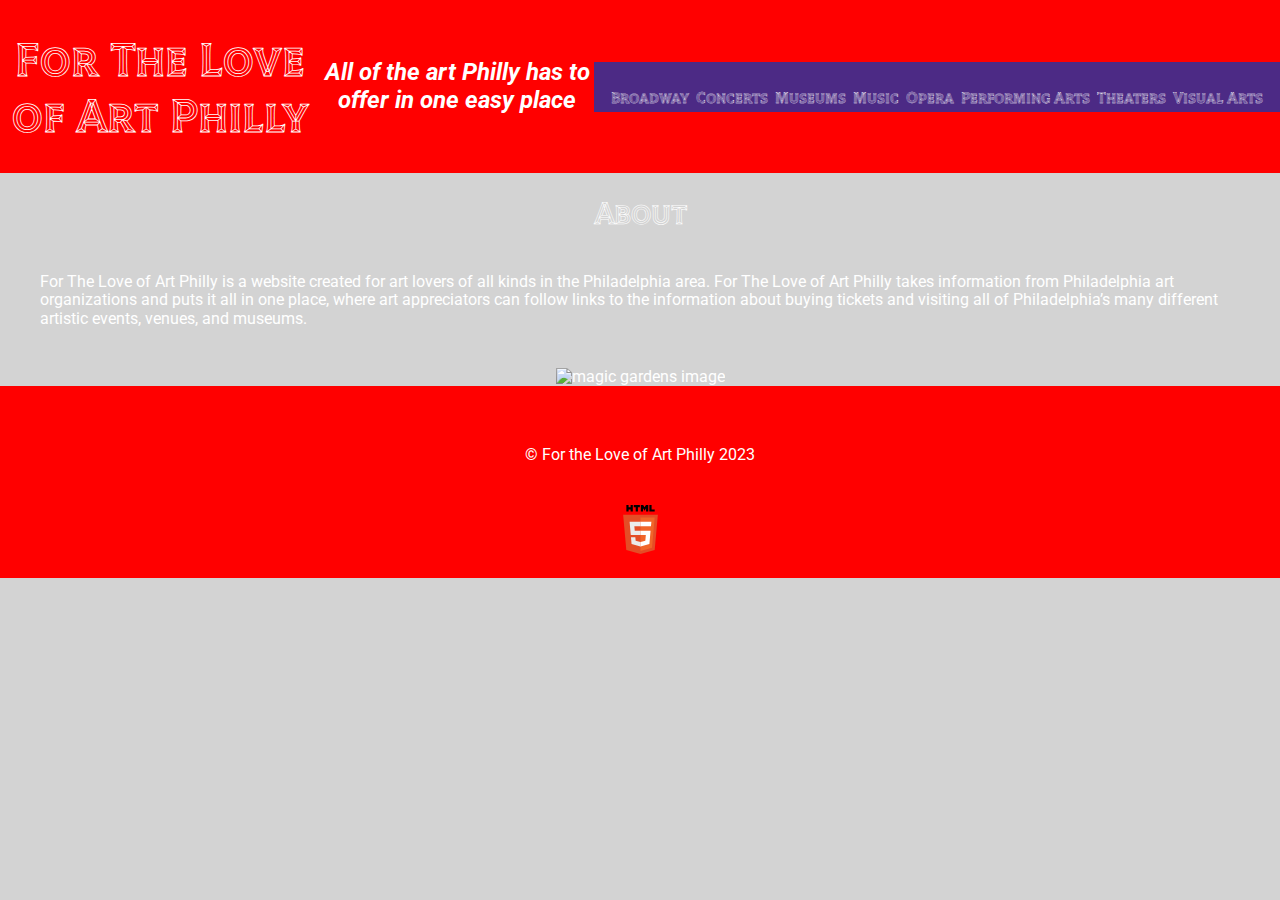
==== index.html @ c14fcc04 "changes" ====
<!DOCTYPE html>
<html lang="en">
<head>
    <meta charset="UTF-8">
    <meta name="viewport" content="width=device-width, initial-scale=1.0">
    <meta http-equiv="X-UA-Compatible" content="ie=edge">
    <link rel="preconnect" href="https://fonts.googleapis.com">
    <link rel="preconnect" href="https://fonts.gstatic.com" crossorigin>
    <link href="https://fonts.googleapis.com/css2?family=Roboto:wght@300;400&family=Tilt+Prism&display=swap" rel="stylesheet">
    <link rel="stylesheet" href="css/styles.css">
    <title>For The Love Of Art Philly</title>
</head>
<body>
    <header id="homepage-header">
        <h1><a href="index.html" id="homepage-title">For The Love of Art Philly</a></h1>
        <h2 id="subtitlehomepage">
            All of the art Philly has to offer in one easy place  
            </h2>
    
    <section id="navigation-homepage">
        <section class="burger-menu">
        <nav>
            <ul class="menu">
                <li><a href="broadway.html"class="homepagelink">Broadway </a></li>
                <li><a href="concerts.html"class="homepagelink">Concerts</a></li>
                <li><a href="museum.html"class="homepagelink">Museums </a></li>
                <li><a href="music.html"class="homepagelink">Music</a></li>
                <li><a href="opera.html"class="homepagelink">Opera</a></li>
                <li><a href="performingarts.html" class="homepagelink">Performing Arts</a></li>
                <li><a href="theaters.html"class="homepagelink">Theaters</a></li>
                <li><a href="visualarts.html" class="homepagelink">Visual Arts</a></li>
            </ul>
        </nav>
        </section>
        </section>
    </header>

 <main id="homepage">
<h1 id="page-title">
    About
</h1>
<p>
    For The Love of Art Philly is a website created for art lovers of all kinds in the Philadelphia area. For The Love of Art Philly takes information from Philadelphia art organizations and puts it all in one place, where art appreciators can follow links to the information about buying tickets and visiting all of Philadelphia’s many different artistic events, venues, and museums.  
</p>

<div class="homeimage"><img src="img/home-magicgardens.jpg" alt="magic gardens image"></div>

 </main>


 <footer>
    <p>&#169; For the Love of Art Philly 2023</p>
    
    <section>
        <a href="https://validator.w3.org/nu/?doc=https%3A%2F%2Fmain--wd-group-project.netlify.app%2Findex" target="_blank">
        <img src="img/html-logo.svg" alt="Valid HTML 5">
        </a>
        </section>
    </footer>
            


    <script src="js/scripts-dist.js"></script>

</body>

</html>
---- css/styles.css ----
/* =============
    Mixins
============= */
/* ---------------- Font Sizing ---------------- */
html {
  font-size: 100%;
}

/* ---------------- Media Queries ---------------- */
/* =============
    Variables
============= */
:root {
  --black: #000000;
  --white: #ffffff;
}

/*! normalize.css v8.0.1 | MIT License | github.com/necolas/normalize.css */
/* Document
   ========================================================================== */
/**
 * 1. Correct the line height in all browsers.
 * 2. Prevent adjustments of font size after orientation changes in iOS.
 */
html {
  line-height: 1.15; /* 1 */
  -webkit-text-size-adjust: 100%; /* 2 */
}

/* Sections
   ========================================================================== */
/**
 * Remove the margin in all browsers.
 */
body {
  margin: 0;
}

/**
 * Render the `main` element consistently in IE.
 */
main {
  display: block;
}

/**
 * Correct the font size and margin on `h1` elements within `section` and
 * `article` contexts in Chrome, Firefox, and Safari.
 */
h1 {
  font-size: 2em;
  margin: 0.67em 0;
}

/* Grouping content
   ========================================================================== */
/**
 * 1. Add the correct box sizing in Firefox.
 * 2. Show the overflow in Edge and IE.
 */
hr {
  -webkit-box-sizing: content-box;
          box-sizing: content-box; /* 1 */
  height: 0; /* 1 */
  overflow: visible; /* 2 */
}

/**
 * 1. Correct the inheritance and scaling of font size in all browsers.
 * 2. Correct the odd `em` font sizing in all browsers.
 */
pre {
  font-family: monospace, monospace; /* 1 */
  font-size: 1em; /* 2 */
}

/* Text-level semantics
   ========================================================================== */
/**
 * Remove the gray background on active links in IE 10.
 */
a {
  background-color: transparent;
}

/**
 * 1. Remove the bottom border in Chrome 57-
 * 2. Add the correct text decoration in Chrome, Edge, IE, Opera, and Safari.
 */
abbr[title] {
  border-bottom: none; /* 1 */
  text-decoration: underline; /* 2 */
  -webkit-text-decoration: underline dotted;
          text-decoration: underline dotted; /* 2 */
}

/**
 * Add the correct font weight in Chrome, Edge, and Safari.
 */
b,
strong {
  font-weight: bolder;
}

/**
 * 1. Correct the inheritance and scaling of font size in all browsers.
 * 2. Correct the odd `em` font sizing in all browsers.
 */
code,
kbd,
samp {
  font-family: monospace, monospace; /* 1 */
  font-size: 1em; /* 2 */
}

/**
 * Add the correct font size in all browsers.
 */
small {
  font-size: 80%;
}

/**
 * Prevent `sub` and `sup` elements from affecting the line height in
 * all browsers.
 */
sub,
sup {
  font-size: 75%;
  line-height: 0;
  position: relative;
  vertical-align: baseline;
}

sub {
  bottom: -0.25em;
}

sup {
  top: -0.5em;
}

/* Embedded content
   ========================================================================== */
/**
 * Remove the border on images inside links in IE 10.
 */
img {
  border-style: none;
}

/* Forms
   ========================================================================== */
/**
 * 1. Change the font styles in all browsers.
 * 2. Remove the margin in Firefox and Safari.
 */
button,
input,
optgroup,
select,
textarea {
  font-family: inherit; /* 1 */
  font-size: 100%; /* 1 */
  line-height: 1.15; /* 1 */
  margin: 0; /* 2 */
}

/**
 * Show the overflow in IE.
 * 1. Show the overflow in Edge.
 */
button,
input { /* 1 */
  overflow: visible;
}

/**
 * Remove the inheritance of text transform in Edge, Firefox, and IE.
 * 1. Remove the inheritance of text transform in Firefox.
 */
button,
select { /* 1 */
  text-transform: none;
}

/**
 * Correct the inability to style clickable types in iOS and Safari.
 */
button,
[type=button],
[type=reset],
[type=submit] {
  -webkit-appearance: button;
}

/**
 * Remove the inner border and padding in Firefox.
 */
button::-moz-focus-inner,
[type=button]::-moz-focus-inner,
[type=reset]::-moz-focus-inner,
[type=submit]::-moz-focus-inner {
  border-style: none;
  padding: 0;
}

/**
 * Restore the focus styles unset by the previous rule.
 */
button:-moz-focusring,
[type=button]:-moz-focusring,
[type=reset]:-moz-focusring,
[type=submit]:-moz-focusring {
  outline: 1px dotted ButtonText;
}

/**
 * Correct the padding in Firefox.
 */
fieldset {
  padding: 0.35em 0.75em 0.625em;
}

/**
 * 1. Correct the text wrapping in Edge and IE.
 * 2. Correct the color inheritance from `fieldset` elements in IE.
 * 3. Remove the padding so developers are not caught out when they zero out
 *    `fieldset` elements in all browsers.
 */
legend {
  -webkit-box-sizing: border-box;
          box-sizing: border-box; /* 1 */
  color: inherit; /* 2 */
  display: table; /* 1 */
  max-width: 100%; /* 1 */
  padding: 0; /* 3 */
  white-space: normal; /* 1 */
}

/**
 * Add the correct vertical alignment in Chrome, Firefox, and Opera.
 */
progress {
  vertical-align: baseline;
}

/**
 * Remove the default vertical scrollbar in IE 10+.
 */
textarea {
  overflow: auto;
}

/**
 * 1. Add the correct box sizing in IE 10.
 * 2. Remove the padding in IE 10.
 */
[type=checkbox],
[type=radio] {
  -webkit-box-sizing: border-box;
          box-sizing: border-box; /* 1 */
  padding: 0; /* 2 */
}

/**
 * Correct the cursor style of increment and decrement buttons in Chrome.
 */
[type=number]::-webkit-inner-spin-button,
[type=number]::-webkit-outer-spin-button {
  height: auto;
}

/**
 * 1. Correct the odd appearance in Chrome and Safari.
 * 2. Correct the outline style in Safari.
 */
[type=search] {
  -webkit-appearance: textfield; /* 1 */
  outline-offset: -2px; /* 2 */
}

/**
 * Remove the inner padding in Chrome and Safari on macOS.
 */
[type=search]::-webkit-search-decoration {
  -webkit-appearance: none;
}

/**
 * 1. Correct the inability to style clickable types in iOS and Safari.
 * 2. Change font properties to `inherit` in Safari.
 */
::-webkit-file-upload-button {
  -webkit-appearance: button; /* 1 */
  font: inherit; /* 2 */
}

/* Interactive
   ========================================================================== */
/*
 * Add the correct display in Edge, IE 10+, and Firefox.
 */
details {
  display: block;
}

/*
 * Add the correct display in all browsers.
 */
summary {
  display: list-item;
}

/* Misc
   ========================================================================== */
/**
 * Add the correct display in IE 10+.
 */
template {
  display: none;
}

/**
 * Add the correct display in IE 10.
 */
[hidden] {
  display: none;
}

/* =============
    Base
============= */
/* =============
    Typography
============= */
/* =============
    Buttons
============= */
/* =============
    Forms
============= */
[type=text], [type=password], [type=date], [type=datetime], [type=datetime-local], [type=month], [type=week], [type=email], [type=number], [type=search], [type=tel], [type=time], [type=url], [type=color], textarea {
  -webkit-box-shadow: none;
          box-shadow: none;
}

[type=text]:focus, [type=password]:focus, [type=date]:focus, [type=datetime]:focus, [type=datetime-local]:focus, [type=month]:focus, [type=week]:focus, [type=email]:focus, [type=number]:focus, [type=search]:focus, [type=tel]:focus, [type=time]:focus, [type=url]:focus, [type=color]:focus, textarea:focus {
  -webkit-box-shadow: none;
          box-shadow: none;
}

input[type=text],
input[type=email],
input[type=password],
textarea {
  -webkit-appearance: none;
}

/* =============
    Navigation
============= */
#navigation-homepage {
  background-color: #4c2a85;
  -webkit-box-pack: center;
      -ms-flex-pack: center;
          justify-content: center;
  -webkit-box-align: center;
      -ms-flex-align: center;
          align-items: center;
  height: 50px;
  font-family: "Tilt Prism", cursive;
  color: white;
  text-decoration: none;
  display: none;
}
@media (min-width: 1024px) {
  #navigation-homepage {
    display: block;
    width: 100%;
  }
}
@media (min-width: 1024px) {
  #navigation-homepage ul {
    display: -webkit-box;
    display: -ms-flexbox;
    display: flex;
    -webkit-box-pack: space-evenly;
        -ms-flex-pack: space-evenly;
            justify-content: space-evenly;
    -webkit-box-align: center;
        -ms-flex-align: center;
            align-items: center;
    width: 100%;
    padding: 10px;
    list-style: none;
  }
}

/* =============
    Header
============= */
/* =============
    Footer
============= */
body {
  background-image: url("img/philly-night.jpg");
  background-size: cover;
  background-repeat: no-repeat;
}

header {
  vertical-align: middle;
  display: -webkit-box;
  display: -ms-flexbox;
  display: flex;
}

#navigation-homepage {
  background-color: #4c2a85;
  -webkit-box-pack: center;
      -ms-flex-pack: center;
          justify-content: center;
  -webkit-box-align: center;
      -ms-flex-align: center;
          align-items: center;
  height: 50px;
  font-family: "Tilt Prism", cursive;
  color: white;
  text-decoration: none;
  display: none;
}
@media (min-width: 1024px) {
  #navigation-homepage {
    display: block;
    width: 100%;
  }
}
@media (min-width: 1024px) {
  #navigation-homepage ul {
    display: -webkit-box;
    display: -ms-flexbox;
    display: flex;
    -webkit-box-pack: space-evenly;
        -ms-flex-pack: space-evenly;
            justify-content: space-evenly;
    -webkit-box-align: center;
        -ms-flex-align: center;
            align-items: center;
    width: 100%;
    padding: 10px;
    list-style: none;
  }
}

#homepage-header {
  background-color: red;
  text-align: center;
}
#homepage-header #homepage-title {
  font-size: 48px;
  font-family: "Tilt Prism", cursive;
  color: white;
  text-decoration: none;
  clear: none;
}
#homepage-header #subtitlehomepage {
  font-family: "Roboto", sans-serif;
  font-style: italic;
  color: white;
}

.homepagelink:link, a.homepagelink:visited {
  color: white;
  text-decoration: none;
}

.homepagelink:hover, a.homepagelink:active {
  color: lightgray;
}

footer {
  background-color: red;
  text-align: center;
  padding: 20px;
}

.homeimage-grid {
  display: -ms-grid;
  display: grid;
  -ms-grid-columns: 1fr 10px 1fr 10px 1fr;
  grid-template-columns: repeat(3, 1fr);
  grid-gap: 10px;
  max-width: 800px;
  margin: 0 auto;
}

.homeimage {
  display: -webkit-box;
  display: -ms-flexbox;
  display: flex;
  -webkit-box-pack: center;
      -ms-flex-pack: center;
          justify-content: center;
  -webkit-box-align: center;
      -ms-flex-align: center;
          align-items: center;
}

.homeimage img {
  max-width: 100%;
  height: auto;
}

p {
  padding: 20px;
  margin: 20px;
}

#navigation-homepage {
  background-color: #4c2a85;
  -webkit-box-pack: center;
      -ms-flex-pack: center;
          justify-content: center;
  -webkit-box-align: center;
      -ms-flex-align: center;
          align-items: center;
  height: 50px;
  font-family: "Tilt Prism", cursive;
  color: white;
  text-decoration: none;
  display: none;
}
@media (min-width: 1024px) {
  #navigation-homepage {
    display: block;
    width: 100%;
  }
}
@media (min-width: 1024px) {
  #navigation-homepage ul {
    display: -webkit-box;
    display: -ms-flexbox;
    display: flex;
    -webkit-box-pack: space-evenly;
        -ms-flex-pack: space-evenly;
            justify-content: space-evenly;
    -webkit-box-align: center;
        -ms-flex-align: center;
            align-items: center;
    width: 100%;
    padding: 10px;
  }
}

#performingarts-header {
  background-color: red;
  text-align: center;
}
#performingarts-header #performingarts-title {
  font-size: 48px;
  font-family: "Tilt Prism", cursive;
  color: white;
  text-decoration: none;
}
#performingarts-header #subtitleperformingarts {
  font-family: "Roboto", sans-serif;
  font-style: italic;
  color: white;
}

.performingartslink:link, a.performingartslink:visited {
  color: white;
  text-decoration: none;
}

.performingartslink:hover, a.performingartslink:active {
  color: lightgray;
}

.performingarts-box {
  display: -webkit-box;
  display: -ms-flexbox;
  display: flex;
  -webkit-box-orient: vertical;
  -webkit-box-direction: normal;
      -ms-flex-direction: column;
          flex-direction: column;
  -webkit-box-align: center;
      -ms-flex-align: center;
          align-items: center;
  background-color: #006269;
  margin: 20px;
  padding: 20px;
  text-align: center;
}

.performingarts-box img {
  max-width: 100%;
  height: auto;
}

.performingarts-box h3 {
  font-family: "Tilt Prism", cursive;
  color: black;
  text-decoration: none;
  font-size: 28px;
}

h4 {
  font-family: "Tilt Prism", cursive;
  color: black;
  text-decoration: none;
  font-size: 24px;
  text-align: center;
}

h5 {
  font-family: "Tilt Prism", cursive;
  color: black;
  text-decoration: none;
  font-size: 22px;
  text-align: center;
}

.buttonpa {
  display: inline-block;
  padding: 10px 20px;
  background-color: #00888C;
  color: black;
  text-decoration: none;
  border: none;
  border-radius: 5px;
  -webkit-transition: background-color 0.5s;
  transition: background-color 0.5s;
}

footer {
  background-color: red;
  text-align: center;
  padding: 20px;
}

#navigation-homepage {
  background-color: #4c2a85;
  -webkit-box-pack: center;
      -ms-flex-pack: center;
          justify-content: center;
  -webkit-box-align: center;
      -ms-flex-align: center;
          align-items: center;
  height: 50px;
  font-family: "Tilt Prism", cursive;
  color: white;
  text-decoration: none;
  display: none;
}
@media (min-width: 1024px) {
  #navigation-homepage {
    display: block;
    width: 100%;
  }
}
@media (min-width: 1024px) {
  #navigation-homepage ul {
    display: -webkit-box;
    display: -ms-flexbox;
    display: flex;
    -webkit-box-pack: space-evenly;
        -ms-flex-pack: space-evenly;
            justify-content: space-evenly;
    -webkit-box-align: center;
        -ms-flex-align: center;
            align-items: center;
    width: 100%;
    padding: 10px;
  }
}

#visual-artsheader {
  background-color: red;
  text-align: center;
}
#visual-artsheader #titlevisualarts {
  font-size: 48px;
  font-family: "Tilt Prism", cursive;
  color: white;
  text-decoration: none;
}
#visual-artsheader #subtitlevisualarts {
  font-family: "Roboto", sans-serif;
  font-style: italic;
  color: white;
}

.visualartslink:link, a.visualartslink:visited {
  color: white;
  text-decoration: none;
}

.visualartslink:hover, a.visualartslink:active {
  color: lightgray;
}

.visualarts-box {
  display: -webkit-box;
  display: -ms-flexbox;
  display: flex;
  -webkit-box-orient: vertical;
  -webkit-box-direction: normal;
      -ms-flex-direction: column;
          flex-direction: column;
  -webkit-box-align: center;
      -ms-flex-align: center;
          align-items: center;
  background-color: #008264;
  margin: 20px;
  padding: 20px;
  text-align: center;
}

.visualarts-box img {
  max-width: 100%;
  height: auto;
}

.visualarts-box h3 {
  font-family: "Tilt Prism", cursive;
  color: black;
  text-decoration: none;
  font-size: 24px;
}

.buttonva {
  display: inline-block;
  padding: 10px 20px;
  background-color: #009B77;
  color: black;
  text-decoration: none;
  border: none;
  border-radius: 5px;
  -webkit-transition: background-color 0.5s;
  transition: background-color 0.5s;
}

#picturephillyarts {
  border-radius: 25px;
}

#page-title {
  text-align: center;
}

.page-title {
  text-align: center;
  font-family: "Tilt Prism", cursive;
  color: black;
  text-decoration: none;
  font-size: 24px;
}

footer {
  background-color: red;
  text-align: center;
  padding: 20px;
}

/* Global styles */
body {
  font-family: "Roboto", sans-serif; /* Updated font to Roboto */
  margin: 0;
  padding: 0;
  background-color: lightgray; /* Updated background color to light grey */
}

/* Apply the background color to both header and navbar */
header {
  background-color: #e53b2f;
  padding: 10px 0;
  display: -webkit-box;
  display: -ms-flexbox;
  display: flex;
  -webkit-box-pack: center;
      -ms-flex-pack: center;
          justify-content: center;
  -webkit-box-align: center;
      -ms-flex-align: center;
          align-items: center;
  font-family: "Tilt Prism", sans-serif;
  position: relative; /* Add this for positioning the logo */
}

h1 {
  text-align: center;
  font-family: "Tilt Prism", sans-serif;
}

/* Logo styles */
.logo-left,
.logo-right {
  width: 61px; /* Adjust the width as needed */
  height: auto;
  position: absolute; /* Position the logos */
  top: 50%; /* Adjust the vertical position */
  -webkit-transform: translateY(-50%);
          transform: translateY(-50%);
}

.logo-left {
  left: 20px; /* Adjust the left position */
}

.logo-right {
  right: 20px; /* Adjust the right position */
}

/* Navbar styles */
.navbar {
  background-color: #492d79;
  display: -webkit-box;
  display: -ms-flexbox;
  display: flex;
  -webkit-box-pack: center;
      -ms-flex-pack: center;
          justify-content: center;
  -webkit-box-align: center;
      -ms-flex-align: center;
          align-items: center;
  height: 50px;
  font-family: "Tilt Prism", sans-serif; /* Tilt Prism font for navbar */
}

.navbar a {
  margin: 0 20px;
  color: white;
  text-decoration: none;
}

/* Mobile navigation styles */
.mobile-navbar {
  display: none; /* Initially hide mobile navbar */
}

/* Show mobile navbar and hide burger icon in mobile view */
@media (max-width: 768px) {
  .navbar {
    display: none;
  }
  .mobile-navbar {
    display: block; /* Show mobile navbar */
    background-color: #681813; /* Updated mobile navbar color */
    font-family: "Tilt Prism", sans-serif; /* Tilt Prism font for mobile navbar */
  }
  .mobile-menu {
    display: -webkit-box;
    display: -ms-flexbox;
    display: flex;
    -webkit-box-orient: vertical;
    -webkit-box-direction: normal;
        -ms-flex-direction: column;
            flex-direction: column;
    background-color: #492d79;
  }
}
.mobile-menu a {
  color: white;
  text-decoration: none;
  padding: 10px 20px;
  text-align: center;
  width: 100%;
  -webkit-transition: background-color 0.3s;
  transition: background-color 0.3s;
}

/* Hover effect for mobile menu links */
.mobile-menu a:hover {
  background-color: #4c2a85;
}

/* Page content styles */
.theaters-container {
  display: -ms-grid;
  display: grid;
  grid-template-columns: repeat(auto-fill, minmax(400px, 1fr));
  gap: 20px;
  padding: 20px;
}

/* Footer styles */
.footer {
  background-color: #681813; /* Updated footer color */
  color: white;
  text-align: center;
  padding: 10px 0;
  position: static;
  bottom: 0;
  width: 100%;
  font-family: "Tilt Prism", sans-serif; /* Tilt Prism font for footer */
}

/* Burger icon styles */
.burger-icon {
  cursor: pointer;
  display: -webkit-box;
  display: -ms-flexbox;
  display: flex; /* Display burger icon in desktop view */
  -webkit-box-orient: vertical;
  -webkit-box-direction: normal;
      -ms-flex-direction: column;
          flex-direction: column;
  -webkit-box-pack: justify;
      -ms-flex-pack: justify;
          justify-content: space-between;
  width: 30px;
  height: 20px;
  background-color: transparent;
  border: none;
  padding: 0;
  margin: 0;
}

.bar {
  width: 100%;
  height: 4px;
  background-color: white;
  -webkit-transition: opacity 0.3s, background-color 0.3s, -webkit-transform 0.3s;
  transition: opacity 0.3s, background-color 0.3s, -webkit-transform 0.3s;
  transition: transform 0.3s, opacity 0.3s, background-color 0.3s;
  transition: transform 0.3s, opacity 0.3s, background-color 0.3s, -webkit-transform 0.3s;
}

/* Rotate bars for burger icon animation */
.burger-icon.active .bar:nth-child(1) {
  -webkit-transform: translateY(9px) rotate(45deg);
          transform: translateY(9px) rotate(45deg);
}

.burger-icon.active .bar:nth-child(2) {
  opacity: 0;
}

.burger-icon.active .bar:nth-child(3) {
  -webkit-transform: translateY(-9px) rotate(-45deg);
          transform: translateY(-9px) rotate(-45deg);
}

/* Responsive styles */
@media (max-width: 768px) {
  /* Adjust header height for smaller screens */
  header {
    height: 80px;
  }
  /* Hide desktop navbar in mobile view */
  .navbar {
    display: none;
  }
  /* Show burger icon in mobile view */
  .burger-icon {
    display: block;
  }
  /* Hide mobile menu by default in mobile view */
  .mobile-menu {
    display: none;
  }
}
/* Global styles */
body {
  font-family: "Roboto", sans-serif; /* Updated font to Roboto */
  margin: 0;
  padding: 0;
  background-color: lightgray; /* Updated background color to light grey */
}

/* Apply the background color to both header and navbar */
header {
  background-color: #e53b2f;
  padding: 10px 0;
  display: -webkit-box;
  display: -ms-flexbox;
  display: flex;
  -webkit-box-pack: center;
      -ms-flex-pack: center;
          justify-content: center;
  -webkit-box-align: center;
      -ms-flex-align: center;
          align-items: center;
  font-family: "Tilt Prism", sans-serif;
  position: relative; /* Add this for positioning the logo */
}

/* Logo styles */
.logo-left,
.logo-right {
  width: 61px; /* Adjust the width as needed */
  height: auto;
  position: absolute; /* Position the logos */
  top: 50%; /* Adjust the vertical position */
  -webkit-transform: translateY(-50%);
          transform: translateY(-50%);
}

.logo-left {
  left: 20px; /* Adjust the left position */
}

.logo-right {
  right: 20px; /* Adjust the right position */
}

h1 {
  font-family: "Tilt Prism", sans-serif;
}

/* Navbar styles */
.navbar {
  background-color: #492d79;
  display: -webkit-box;
  display: -ms-flexbox;
  display: flex;
  -webkit-box-pack: center;
      -ms-flex-pack: center;
          justify-content: center;
  -webkit-box-align: center;
      -ms-flex-align: center;
          align-items: center;
  height: 50px;
  font-family: "Tilt Prism", sans-serif; /* Tilt Prism font for navbar */
}

.navbar a {
  margin: 0 20px;
  color: white;
  text-decoration: none;
}

/* Mobile navigation styles */
.mobile-navbar {
  display: none; /* Initially hide mobile navbar */
}

/* Show mobile navbar and hide burger icon in mobile view */
@media (max-width: 768px) {
  .navbar {
    display: none;
  }
  .mobile-navbar {
    display: block; /* Show mobile navbar */
    background-color: #681813; /* Updated mobile navbar color */
    font-family: "Tilt Prism", sans-serif; /* Tilt Prism font for mobile navbar */
  }
  .mobile-menu {
    display: -webkit-box;
    display: -ms-flexbox;
    display: flex;
    -webkit-box-orient: vertical;
    -webkit-box-direction: normal;
        -ms-flex-direction: column;
            flex-direction: column;
    background-color: #492d79;
  }
}
.mobile-menu a {
  color: white;
  text-decoration: none;
  padding: 10px 20px;
  text-align: center;
  width: 100%;
  -webkit-transition: background-color 0.3s;
  transition: background-color 0.3s;
}

/* Hover effect for mobile menu links */
.mobile-menu a:hover {
  background-color: #4c2a85;
}

/* Page content styles */
.opera-container {
  display: -ms-grid;
  display: grid;
  grid-template-columns: repeat(auto-fill, minmax(400px, 1fr));
  gap: 20px;
  padding: 20px;
  /* Apply the background color and font to event cards */
}
.opera-container .event-card {
  border: 1px solid #ccc;
  padding: 20px;
  text-align: center;
  background-color: #ffc72c;
  font-family: "Roboto", sans-serif; /* Updated font to Roboto for event cards */
}
.opera-container .event-card img {
  max-width: 100%;
  height: auto;
  margin-bottom: 10px;
}

/* Footer styles */
.footer {
  background-color: #681813; /* Updated footer color */
  color: white;
  text-align: center;
  padding: 10px 0;
  position: static;
  bottom: 0;
  width: 100%;
  font-family: "Tilt Prism", sans-serif; /* Tilt Prism font for footer */
}

/* Burger icon styles */
.burger-icon {
  cursor: pointer;
  display: -webkit-box;
  display: -ms-flexbox;
  display: flex; /* Display burger icon in desktop view */
  -webkit-box-orient: vertical;
  -webkit-box-direction: normal;
      -ms-flex-direction: column;
          flex-direction: column;
  -webkit-box-pack: justify;
      -ms-flex-pack: justify;
          justify-content: space-between;
  width: 30px;
  height: 20px;
  background-color: transparent;
  border: none;
  padding: 0;
  margin: 0;
}

.bar {
  width: 100%;
  height: 4px;
  background-color: white;
  -webkit-transition: opacity 0.3s, background-color 0.3s, -webkit-transform 0.3s;
  transition: opacity 0.3s, background-color 0.3s, -webkit-transform 0.3s;
  transition: transform 0.3s, opacity 0.3s, background-color 0.3s;
  transition: transform 0.3s, opacity 0.3s, background-color 0.3s, -webkit-transform 0.3s;
}

/* Rotate bars for burger icon animation */
.burger-icon.active .bar:nth-child(1) {
  -webkit-transform: translateY(9px) rotate(45deg);
          transform: translateY(9px) rotate(45deg);
}

.burger-icon.active .bar:nth-child(2) {
  opacity: 0;
}

.burger-icon.active .bar:nth-child(3) {
  -webkit-transform: translateY(-9px) rotate(-45deg);
          transform: translateY(-9px) rotate(-45deg);
}

/* Responsive styles */
@media (max-width: 768px) {
  /* Adjust header height for smaller screens */
  header {
    height: 80px;
  }
  /* Hide desktop navbar in mobile view */
  .navbar {
    display: none;
  }
  /* Show burger icon in mobile view */
  .burger-icon {
    display: block;
  }
  /* Hide mobile menu by default in mobile view */
  .mobile-menu {
    display: none;
  }
}
/* Global styles */
body {
  font-family: "Roboto", sans-serif; /* Updated font to Roboto */
  margin: 0;
  padding: 0;
  background-color: lightgray; /* Updated background color to light grey */
}

/* Apply the background color to both header and navbar */
header {
  background-color: #e53b2f;
  padding: 10px 0;
  display: -webkit-box;
  display: -ms-flexbox;
  display: flex;
  -webkit-box-pack: center;
      -ms-flex-pack: center;
          justify-content: center;
  -webkit-box-align: center;
      -ms-flex-align: center;
          align-items: center;
  font-family: "Tilt Prism", sans-serif;
  position: relative; /* Add this for positioning the logo */
}

h1 {
  text-align: center;
  font-family: "Tilt Prism", sans-serif;
}

/* Logo styles */
.logo-left,
.logo-right {
  width: 61px; /* Adjust the width as needed */
  height: auto;
  position: absolute; /* Position the logos */
  top: 50%; /* Adjust the vertical position */
  -webkit-transform: translateY(-50%);
          transform: translateY(-50%);
}

.logo-left {
  left: 20px; /* Adjust the left position */
}

.logo-right {
  right: 20px; /* Adjust the right position */
}

/* Navbar styles */
.navbar {
  background-color: #492d79;
  display: -webkit-box;
  display: -ms-flexbox;
  display: flex;
  -webkit-box-pack: center;
      -ms-flex-pack: center;
          justify-content: center;
  -webkit-box-align: center;
      -ms-flex-align: center;
          align-items: center;
  height: 50px;
  font-family: "Tilt Prism", sans-serif; /* Tilt Prism font for navbar */
}

.navbar a {
  margin: 0 20px;
  color: white;
  text-decoration: none;
}

/* Mobile navigation styles */
.mobile-navbar {
  display: none; /* Initially hide mobile navbar */
}

/* Show mobile navbar and hide burger icon in mobile view */
@media (max-width: 768px) {
  .navbar {
    display: none;
  }
  .mobile-navbar {
    display: block; /* Show mobile navbar */
    background-color: #681813; /* Updated mobile navbar color */
    font-family: "Tilt Prism", sans-serif; /* Tilt Prism font for mobile navbar */
  }
  .mobile-menu {
    display: -webkit-box;
    display: -ms-flexbox;
    display: flex;
    -webkit-box-orient: vertical;
    -webkit-box-direction: normal;
        -ms-flex-direction: column;
            flex-direction: column;
    background-color: #492d79;
  }
}
.mobile-menu a {
  color: white;
  text-decoration: none;
  padding: 10px 20px;
  text-align: center;
  width: 100%;
  -webkit-transition: background-color 0.3s;
  transition: background-color 0.3s;
}

/* Hover effect for mobile menu links */
.mobile-menu a:hover {
  background-color: #4c2a85;
}

/* Page content styles */
.theaters-container {
  display: -ms-grid;
  display: grid;
  grid-template-columns: repeat(auto-fill, minmax(400px, 1fr));
  gap: 20px;
  padding: 20px;
}

/* Footer styles */
.footer {
  background-color: #681813; /* Updated footer color */
  color: white;
  text-align: center;
  padding: 10px 0;
  position: static;
  bottom: 0;
  width: 100%;
  font-family: "Tilt Prism", sans-serif; /* Tilt Prism font for footer */
}

/* Burger icon styles */
.burger-icon {
  cursor: pointer;
  display: -webkit-box;
  display: -ms-flexbox;
  display: flex; /* Display burger icon in desktop view */
  -webkit-box-orient: vertical;
  -webkit-box-direction: normal;
      -ms-flex-direction: column;
          flex-direction: column;
  -webkit-box-pack: justify;
      -ms-flex-pack: justify;
          justify-content: space-between;
  width: 30px;
  height: 20px;
  background-color: transparent;
  border: none;
  padding: 0;
  margin: 0;
}

.bar {
  width: 100%;
  height: 4px;
  background-color: white;
  -webkit-transition: opacity 0.3s, background-color 0.3s, -webkit-transform 0.3s;
  transition: opacity 0.3s, background-color 0.3s, -webkit-transform 0.3s;
  transition: transform 0.3s, opacity 0.3s, background-color 0.3s;
  transition: transform 0.3s, opacity 0.3s, background-color 0.3s, -webkit-transform 0.3s;
}

/* Rotate bars for burger icon animation */
.burger-icon.active .bar:nth-child(1) {
  -webkit-transform: translateY(9px) rotate(45deg);
          transform: translateY(9px) rotate(45deg);
}

.burger-icon.active .bar:nth-child(2) {
  opacity: 0;
}

.burger-icon.active .bar:nth-child(3) {
  -webkit-transform: translateY(-9px) rotate(-45deg);
          transform: translateY(-9px) rotate(-45deg);
}

/* Responsive styles */
@media (max-width: 768px) {
  /* Adjust header height for smaller screens */
  header {
    height: 80px;
  }
  /* Hide desktop navbar in mobile view */
  .navbar {
    display: none;
  }
  /* Show burger icon in mobile view */
  .burger-icon {
    display: block;
  }
  /* Hide mobile menu by default in mobile view */
  .mobile-menu {
    display: none;
  }
}
.container {
  text-align: center;
  width: 100%;
  max-width: 1200px;
  margin: 0 auto;
  padding: 20px;
}

.content {
  padding: 10px;
}

a {
  text-decoration: none;
}

.container1 {
  display: -webkit-box;
  display: -ms-flexbox;
  display: flex;
  -ms-flex-wrap: wrap;
      flex-wrap: wrap;
  padding: 30px;
  -ms-flex-preferred-size: 2;
      flex-basis: 2;
  margin: 10px;
  margin-bottom: auto;
  margin-left: auto;
  margin-right: auto;
  height: 120vh;
  border: 1px solid #ccc;
}

.item {
  -ms-flex-preferred-size: calc(50% - 10px);
      flex-basis: calc(50% - 10px);
  padding: 10px;
  -webkit-box-sizing: border-box;
          box-sizing: border-box;
  border: 1px solid #ccc;
  margin-bottom: 20px;
}

.page-wrapper1 {
  display: -webkit-box;
  display: -ms-flexbox;
  display: flex;
  -ms-flex-wrap: wrap;
      flex-wrap: wrap;
  background-color: #5a175d;
  padding: 50px;
  margin-bottom: auto;
  margin-left: auto;
  margin-right: auto;
  -webkit-box-sizing: border-box;
          box-sizing: border-box;
  margin: 30px;
}

.center-aligned {
  text-align: center;
}

.text-align {
  text-align: left;
}

body {
  color: white;
  font-family: "Roboto", sans-serif;
}

#black-text {
  color: black;
}

@font-face {
  font-family: "TiltPrism";
  src: url("https://fonts.gstatic.com/s/tiltprism/v6/MQPd-6L8LwWm9eUzzaDbd3GLhQ.ttf") format("truetype");
}
.custom-heading {
  font-family: "Tilt Prism", sans-serif;
}

.grid-footer {
  color: whitesmoke;
  background-color: #681813;
  padding: 20px;
  border-top: 5px lightgrey;
}

.grid-header {
  color: whitesmoke;
  background-color: #681813;
  padding: 20px;
  border-bottom: 5px;
}

.background-color {
  background-color: lightgrey;
}

.grid-item2 {
  background-color: transparent;
  padding: 10px;
  margin: 10px;
}

.navbar-list {
  list-style-type: none;
  margin: 0;
  padding: 0;
  background-color: #4c2a85;
}

.navbar-list li {
  display: inline-block;
}

.navbar-list li a {
  display: block;
  color: white;
  padding: 14px 16px;
  text-decoration: none;
}

.navbar-list li a:hover {
  background-color: lightslategray;
}

.my-link {
  color: white;
  text-decoration: none;
  -webkit-transition: color 0.3s;
  transition: color 0.3s;
}

.my-link:hover {
  color: slategrey;
}

.my-link:visited {
  color: purple;
}

@media (max-width: 600px) {
  .navigation {
    font-size: 14px;
    padding: 5px;
  }
}
@media (min-width: 601px) and (max-width: 1024px) {
  .navigation {
    font-size: 17px;
    padding: 8px;
  }
}
@media (min-width: 1025px) {
  .navigation {
    font-size: 18px;
    padding: 12px;
  }
}
@media (max-width: 800px) {
  .container1 {
    padding: 10px;
  }
  .item {
    -ms-flex-preferred-size: calc(100% - 20px);
        flex-basis: calc(100% - 20px);
  }
}
@media (min-width: 300px) and (max-width: 1024px) {
  .container1 {
    padding: 15px;
  }
  .item {
    margin: 5px 0;
  }
}
@media (min-width: 1025px) {
  .container1 {
    padding: 30px;
  }
}
* {
  -webkit-box-sizing: border-box;
          box-sizing: border-box;
}

#navigation-homepage {
  background-color: #4c2a85;
  -webkit-box-pack: center;
      -ms-flex-pack: center;
          justify-content: center;
  -webkit-box-align: center;
      -ms-flex-align: center;
          align-items: center;
  height: 50px;
  font-family: "Tilt Prism", cursive;
  color: white;
  text-decoration: none;
  display: none;
}
@media (min-width: 1024px) {
  #navigation-homepage {
    display: block;
    width: 100%;
  }
}
@media (min-width: 1024px) {
  #navigation-homepage ul {
    display: -webkit-box;
    display: -ms-flexbox;
    display: flex;
    -webkit-box-pack: space-evenly;
        -ms-flex-pack: space-evenly;
            justify-content: space-evenly;
    -webkit-box-align: center;
        -ms-flex-align: center;
            align-items: center;
    width: 100%;
    padding: 10px;
    list-style: none;
  }
}

.grid-container {
  display: -ms-grid;
  display: grid;
  -ms-grid-columns: 1fr;
  grid-template-columns: repeat(1, 1fr); /* Creates 2 columns with equal width */
  grid-gap: 20px; /* Adds spacing between grid items */
  margin: 0p;
  padding: 20px;
}

.grid-item1 {
  background-color: #151667;
  padding: 30px;
  margin: 10px;
  border: 30px;
}

#white-text {
  color: white;
}

@font-face {
  font-family: "TiltPrism";
  src: url("https://fonts.gstatic.com/s/tiltprism/v6/MQPd-6L8LwWm9eUzzaDbd3GLhQ.ttf") format("truetype");
}
.custom-heading {
  font-family: "Tilt Prism", sans-serif;
}

.grid-footer {
  color: black;
  background-color: #681813;
  padding: 20px;
  border-top: 5px lightgrey;
}

.grid-header {
  color: whitesmoke;
  background-color: #681813;
  padding: 20px;
  border-bottom: 5px;
}

.background-color {
  background-color: lightgrey;
}

.navbar-list li a {
  display: block;
  color: white;
  padding: 14px 16px;
  text-decoration: none;
}

.navbar-list li a:hover {
  background-color: lightslategray;
}

h1 {
  color: white;
}

/* Media query for screens between 600px and 1024px (tablets) */
@media (max-width: 600px) {
  .container {
    padding: 10px;
  }
}
@media (min-width: 601px) and (max-width: 1024px) {
  .container {
    padding: 15px;
  }
}
@media (min-width: 1025px) {
  .container {
    padding: 30px;
  }
}
.my-link {
  color: white;
  text-decoration: none;
  -webkit-transition: color 0.3s;
  transition: color 0.3s;
}

.my-link:hover {
  color: slategrey;
}

.my-link:visited {
  color: orange;
}

#navigation-homepage {
  background-color: #4c2a85;
  -webkit-box-pack: center;
      -ms-flex-pack: center;
          justify-content: center;
  -webkit-box-align: center;
      -ms-flex-align: center;
          align-items: center;
  height: 50px;
  font-family: "Tilt Prism", cursive;
  color: white;
  text-decoration: none;
  display: none;
}
@media (min-width: 1024px) {
  #navigation-homepage {
    display: block;
    width: 100%;
  }
}
@media (min-width: 1024px) {
  #navigation-homepage ul {
    display: -webkit-box;
    display: -ms-flexbox;
    display: flex;
    -webkit-box-pack: space-evenly;
        -ms-flex-pack: space-evenly;
            justify-content: space-evenly;
    -webkit-box-align: center;
        -ms-flex-align: center;
            align-items: center;
    width: 100%;
    padding: 10px;
  }
}

#navigation-homepage {
  background-color: #4c2a85;
  -webkit-box-pack: center;
      -ms-flex-pack: center;
          justify-content: center;
  -webkit-box-align: center;
      -ms-flex-align: center;
          align-items: center;
  height: 50px;
  font-family: "Tilt Prism", cursive;
  color: white;
  text-decoration: none;
  display: none;
}
@media (min-width: 1024px) {
  #navigation-homepage {
    display: block;
    width: 100%;
  }
}
@media (min-width: 1024px) {
  #navigation-homepage ul {
    display: -webkit-box;
    display: -ms-flexbox;
    display: flex;
    -webkit-box-pack: space-evenly;
        -ms-flex-pack: space-evenly;
            justify-content: space-evenly;
    -webkit-box-align: center;
        -ms-flex-align: center;
            align-items: center;
    width: 100%;
    padding: 10px;
  }
}

.homepagelink:link, a.homepagelink:visited {
  color: white;
  text-decoration: none;
}

.homepagelink:hover, a.homepagelink:active {
  color: lightgray;
}

.container {
  display: -webkit-box;
  display: -ms-flexbox;
  display: flex;
  -webkit-box-pack: justify;
      -ms-flex-pack: justify;
          justify-content: space-between;
  padding: 20px;
  margin: 30px;
  margin-bottom: auto;
  margin-left: auto;
  margin-right: auto;
  height: 50px;
}

.specific-container {
  display: -webkit-box;
  display: -ms-flexbox;
  display: flex;
  -webkit-box-flex: 1;
      -ms-flex: 1;
          flex: 1;
  display: -ms-grid;
  display: grid;
  place-items: center;
  -webkit-box-pack: justify;
      -ms-flex-pack: justify;
          justify-content: space-between;
  padding: 30px;
  margin: 20px;
  margin-bottom: auto;
  margin-left: auto;
  margin: right;
}

.half-column {
  -webkit-box-flex: 50%;
      -ms-flex: 50%;
          flex: 50%;
}

body {
  font-family: "Roboto", sans-serif;
}

.page-wrapper2 {
  background-color: #370031;
  padding: 20px;
  -webkit-box-sizing: border-box;
          box-sizing: border-box;
  margin: 30px;
  display: -webkit-box;
  display: -ms-flexbox;
  display: flex;
  gap: 20px;
}

.custom-page-wrapper {
  background-color: #370031;
  padding: 10px;
  margin: 30px;
  -webkit-box-sizing: border-box;
          box-sizing: border-box;
  -webkit-box-pack: center;
      -ms-flex-pack: center;
          justify-content: center;
}

.center-aligned {
  text-align: center;
}

.text-align {
  text-align: left;
}

@font-face {
  font-family: "TiltPrism";
  src: url("https://fonts.gstatic.com/s/tiltprism/v6/MQPd-6L8LwWm9eUzzaDbd3GLhQ.ttf") format("truetype");
}
.custom-heading {
  font-family: "Tilt Prism", sans-serif;
  font-size: 40px;
}

.season {
  color: black;
}

.grid-footer {
  color: whitesmoke;
  background-color: #681813;
  padding: 20px;
  border-top: 5px lightgrey;
}

.grid-header {
  color: whitesmoke;
  background-color: #681813;
  padding: 20px;
  border-bottom: 5px;
}

.background-color {
  background-color: lightgrey;
}

#white-text {
  color: white;
}

.color {
  color: #370031;
}

.navbar-list {
  list-style-type: none;
  margin: 0;
  padding: 0;
  background-color: #4c2a85;
}

.navbar-list li {
  display: inline-block;
}

.navbar-list li a {
  display: block;
  color: white;
  padding: 16px 16px;
  text-decoration: none;
}

.navbar-list li a:hover {
  background-color: lightslategray;
}

.my-link {
  color: white;
  text-decoration: none;
  -webkit-transition: color 0.3s;
  transition: color 0.3s;
}

.my-link:hover {
  color: slategrey;
}

.my-link:visited {
  color: purple;
}

.orchestra {
  text-align: center;
}

@media (max-width: 600px) {
  .navigation {
    font-size: 14px;
    padding: 5px;
  }
}
@media (min-width: 601px) and (max-width: 1024px) {
  .navigation {
    font-size: 17px;
    padding: 8px;
  }
}
@media (min-width: 1025px) {
  .navigation {
    font-size: 18px;
    padding: 12px;
  }
}
@media (max-width: 600px) {
  .container {
    padding: 10px;
  }
}
@media (min-width: 601px) and (max-width: 1024px) {
  .container {
    padding: 15px;
  }
}
@media (min-width: 1025px) {
  .container {
    padding: 30px;
  }
}
* {
  -webkit-box-sizing: border-box;
          box-sizing: border-box;
}

#navigation-homepage {
  background-color: #4c2a85;
  -webkit-box-pack: center;
      -ms-flex-pack: center;
          justify-content: center;
  -webkit-box-align: center;
      -ms-flex-align: center;
          align-items: center;
  height: 50px;
  font-family: "Tilt Prism", cursive;
  color: white;
  text-decoration: none;
  display: none;
}
@media (min-width: 1024px) {
  #navigation-homepage {
    display: block;
    width: 100%;
  }
}
@media (min-width: 1024px) {
  #navigation-homepage ul {
    display: -webkit-box;
    display: -ms-flexbox;
    display: flex;
    -webkit-box-pack: space-evenly;
        -ms-flex-pack: space-evenly;
            justify-content: space-evenly;
    -webkit-box-align: center;
        -ms-flex-align: center;
            align-items: center;
    width: 100%;
    padding: 10px;
  }
}
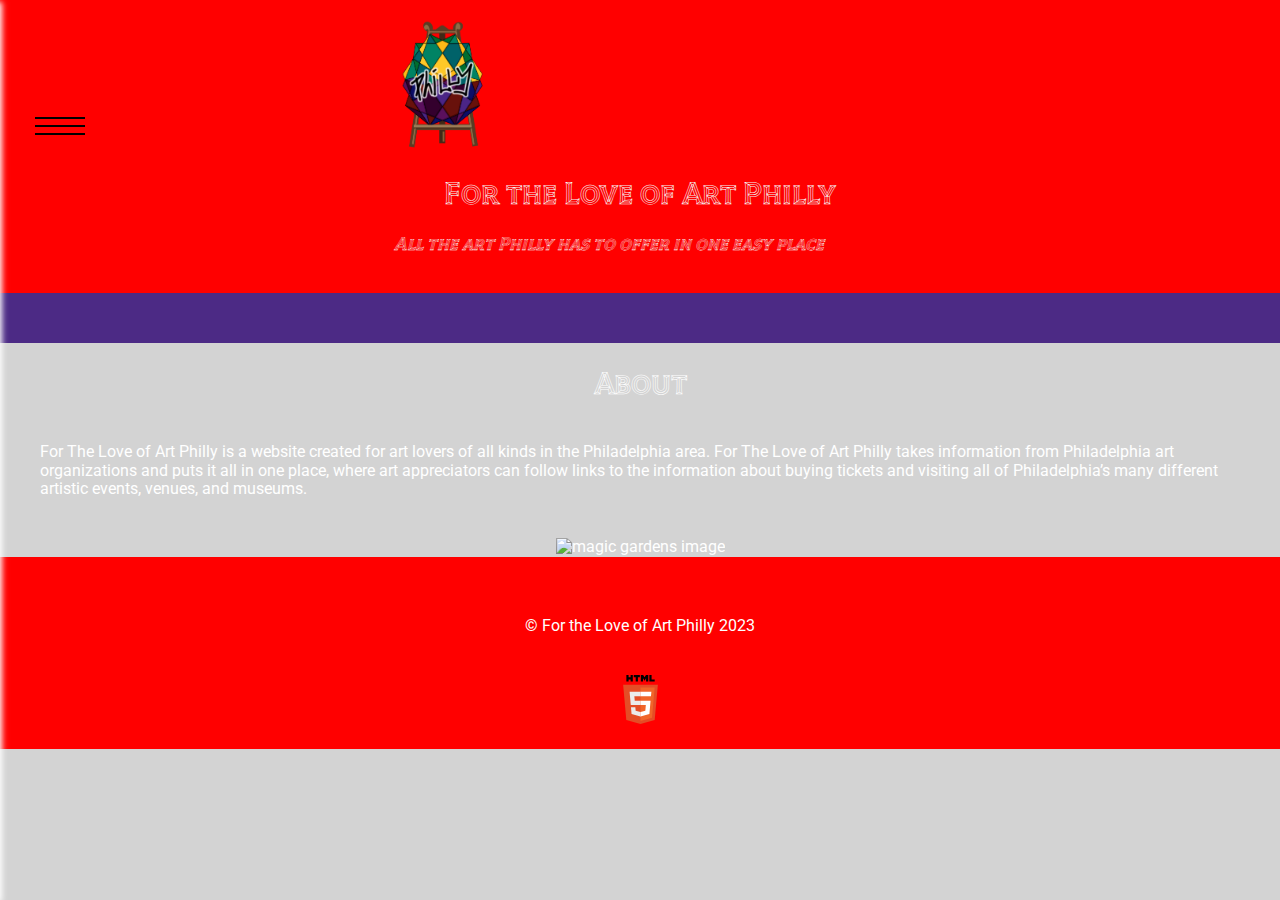
==== commit 0afaa0e5: "nav yay" ====
--- a/index.html
+++ b/index.html
@@ -8,33 +8,47 @@
     <link rel="preconnect" href="https://fonts.gstatic.com" crossorigin>
     <link href="https://fonts.googleapis.com/css2?family=Roboto:wght@300;400&family=Tilt+Prism&display=swap" rel="stylesheet">
     <link rel="stylesheet" href="css/styles.css">
+    
+    <link rel="icon" href="images/logos/easel_icon_2.jpeg"> <!--adds icon to page -->
     <title>For The Love Of Art Philly</title>
 </head>
 <body>
-    <header id="homepage-header">
-        <h1><a href="index.html" id="homepage-title">For The Love of Art Philly</a></h1>
-        <h2 id="subtitlehomepage">
-            All of the art Philly has to offer in one easy place  
-            </h2>
+    <body>
+        <main>
+            <div class="background-color">
+                <header class="grid-header">
+                    <div class="header_wrapper">
+                        <!-- <div class="one"><img src="images/logos/philly_art_logo.png" alt="love-of-art-logo" height="150" width="117.5"></div> -->
+                        <div class="one"><img src="images/logos/philly_art_logo.png" alt="love-of-art-logo" style="max-width:20%; height:auto"></div>
+                        <div class="two"><h1><a href="index.html" style="color: inherit; "target="_blank">For the Love of Art Philly</a></h1></div>
+                       
+                        <div class="three"><h3><i>All the art Philly has to offer in one easy place</i></h3></div>
+                    </div>
+                    <div class="lower_wrapper">
+                        
+                    </div>
+                </header>
+                <section id="navigation-homepage">
+                    <section class="hamburger-menu">
+                        <input id="menu_toggle" type="checkbox"/>
+                        <label class="menu_button" for="menu_toggle">
+                            <span></span>
+                        </label>
+                            <ul class="menu_box">
+                                <li><a href="index.html" class="menu_item">Home</a></li>
+                                <li><a href="broadway.html" class="menu_item">Broadway</a></li>
+                                <li><a href="concerts.html" class="menu_item">Concerts</a></li>
+                                <li><a href="museum.html" class="menu_item">Museums </a></li>
+                                <li><a href="music.html" class="menu_item">Music</a></li>
+                                <li><a href="opera.html" class="menu_item">Opera</a></li>
+                                <li><a href="performingarts.html" class="menu_item">Performing Arts</a></li>
+                                <li><a href="theaters.html" class="menu_item">Theaters</a></li>
+                                <li><a href="visualarts.html" class="menu_item">Visual Arts</a></li>
+                            </ul>
     
-    <section id="navigation-homepage">
-        <section class="burger-menu">
-        <nav>
-            <ul class="menu">
-                <li><a href="broadway.html"class="homepagelink">Broadway </a></li>
-                <li><a href="concerts.html"class="homepagelink">Concerts</a></li>
-                <li><a href="museum.html"class="homepagelink">Museums </a></li>
-                <li><a href="music.html"class="homepagelink">Music</a></li>
-                <li><a href="opera.html"class="homepagelink">Opera</a></li>
-                <li><a href="performingarts.html" class="homepagelink">Performing Arts</a></li>
-                <li><a href="theaters.html"class="homepagelink">Theaters</a></li>
-                <li><a href="visualarts.html" class="homepagelink">Visual Arts</a></li>
-            </ul>
-        </nav>
-        </section>
-        </section>
-    </header>
-
+                    </section>
+                </section>
+    
  <main id="homepage">
 <h1 id="page-title">
     About
--- a/css/styles.css
+++ b/css/styles.css
@@ -331,6 +331,10 @@
 /* =============
     Base
 ============= */
+body {
+  background-color: lightgrey;
+}
+
 /* =============
     Typography
 ============= */
@@ -1371,6 +1375,13 @@
     display: none;
   }
 }
+#performingarts-title {
+  font-size: 48px;
+  font-family: "Tilt Prism", cursive;
+  color: white;
+  text-decoration: none;
+}
+
 .container {
   text-align: center;
   width: 100%;
@@ -1385,6 +1396,7 @@
 
 a {
   text-decoration: none;
+  color: inherit;
 }
 
 .container1 {
@@ -1455,16 +1467,20 @@
   font-family: "Tilt Prism", sans-serif;
 }
 
+.white-text {
+  color: white;
+}
+
 .grid-footer {
   color: whitesmoke;
-  background-color: #681813;
+  background-color: red;
   padding: 20px;
   border-top: 5px lightgrey;
 }
 
 .grid-header {
   color: whitesmoke;
-  background-color: #681813;
+  background-color: red;
   padding: 20px;
   border-bottom: 5px;
 }
@@ -1602,8 +1618,10 @@
   display: -ms-grid;
   display: grid;
   -ms-grid-columns: 1fr;
-  grid-template-columns: repeat(1, 1fr); /* Creates 2 columns with equal width */
-  grid-gap: 20px; /* Adds spacing between grid items */
+  grid-template-columns: repeat(1, 1fr);
+  /* Creates 2 columns with equal width */
+  grid-gap: 20px;
+  /* Adds spacing between grid items */
   margin: 0p;
   padding: 20px;
 }
@@ -1615,6 +1633,18 @@
   border: 30px;
 }
 
+body {
+  color: white;
+}
+
+.white-text {
+  color: white;
+}
+
+h2 {
+  color: white;
+}
+
 #white-text {
   color: white;
 }
@@ -1629,14 +1659,14 @@
 
 .grid-footer {
   color: black;
-  background-color: #681813;
+  background-color: red;
   padding: 20px;
   border-top: 5px lightgrey;
 }
 
 .grid-header {
   color: whitesmoke;
-  background-color: #681813;
+  background-color: red;
   padding: 20px;
   border-bottom: 5px;
 }
@@ -1654,10 +1684,6 @@
 
 .navbar-list li a:hover {
   background-color: lightslategray;
-}
-
-h1 {
-  color: white;
 }
 
 /* Media query for screens between 600px and 1024px (tablets) */
@@ -1763,13 +1789,20 @@
   }
 }
 
-.homepagelink:link, a.homepagelink:visited {
-  color: white;
-  text-decoration: none;
-}
-
-.homepagelink:hover, a.homepagelink:active {
+.homepagelink:link,
+a.homepagelink:visited {
+  color: white;
+  text-decoration: none;
+}
+
+.homepagelink:hover,
+a.homepagelink:active {
   color: lightgray;
+}
+
+a {
+  text-decoration: none;
+  color: inherit;
 }
 
 .container {
@@ -1807,13 +1840,13 @@
   margin: right;
 }
 
-.half-column {
-  -webkit-box-flex: 50%;
-      -ms-flex: 50%;
-          flex: 50%;
+a {
+  text-decoration: none;
+  color: inherit;
 }
 
 body {
+  color: white;
   font-family: "Roboto", sans-serif;
 }
 
@@ -1863,14 +1896,14 @@
 
 .grid-footer {
   color: whitesmoke;
-  background-color: #681813;
+  background-color: red;
   padding: 20px;
   border-top: 5px lightgrey;
 }
 
 .grid-header {
   color: whitesmoke;
-  background-color: #681813;
+  background-color: red;
   padding: 20px;
   border-bottom: 5px;
 }
@@ -1879,7 +1912,7 @@
   background-color: lightgrey;
 }
 
-#white-text {
+.text-color {
   color: white;
 }
 
@@ -2000,4 +2033,90 @@
     width: 100%;
     padding: 10px;
   }
-}+}
+/* BURGER */
+#menu_toggle {
+  opacity: 0;
+}
+#menu_toggle:checked + .menu_button > span {
+  transform: rotate(45deg);
+}
+#menu_toggle:checked + .menu_button > span::before {
+  /* changes where the 2nd line of the menu goes */
+  top: 0;
+  transform: rotate(0deg);
+}
+#menu_toggle:checked + .menu_button > span::after {
+  /* moves the bottom line of burger to weirdly to the left and below */
+  top: 0;
+  transform: rotate(90deg);
+}
+#menu_toggle:checked ~ .menu_box {
+  left: 0 !important;
+}
+.menu_button {
+  position: absolute;
+  top: 125px;
+  /* using right: #px positions button on RHS, left: #px would make it LHS */
+  left: 35px; 
+  width: 50px;
+  height: 50px;
+  cursor: pointer;
+  z-index: 1;
+}
+.menu_button > span,
+/* adding span::before when span::after was filled did nothing */
+.menu_button > span::before,
+.menu_button > span::after {
+  display: block;
+  position: absolute;
+  width: 100%;
+  height: 2px;
+  background-color: #000000;
+  transition-duration: 0.25s; 
+}
+.menu_button > span::before {
+  /* adding content here would add text in middle */
+  content: ''; 
+  /* moved the top line of the burger to off screen (from top) */
+  top: -8px; 
+}
+.menu_button > span::after {
+  /* adding text to content would put word below the burger */
+  content: '';
+  /* increasing padding increases the side of the last line of burger menu */
+  /* moving the top position moves the bottom line down further */
+  top: 8px;
+}
+.menu_box {
+  /* change dispaly to flex makes the text appear horizontal across the top of the page; background still there */
+  display: block;
+  position: fixed;
+  /* where the top of the white sidebar starts */
+  top: 0; 
+  right: 100%;
+  /* left: -100%; where the popup side bar comes from; 100% => flies in from the RHS */
+  /* width of the white background behind the popup sidebar */
+  width: 200px; 
+  height: 100%;
+  /* margin = how far away from the side of the page the pop up side bar is */
+  margin: 0;
+  /* padding = how far down from the top of page the text actually starts */
+  padding: 150px 0;
+  list-style: none;
+  background-color: #FEFEFE;
+  box-shadow: 2px 2px 6px ;
+  transition-duration: 0.25s;
+  justify-content: space-between;
+}
+.menu_item {
+  display: block;
+  /* padding is how far between lines */
+  padding: 12px 24px;
+  color: #333;
+  font-family: 'Roboto', sans-serif;
+  font-size: 20px;
+  font-weight: 600;
+  text-decoration: none;
+  transition-duration: 0.25s;
+}
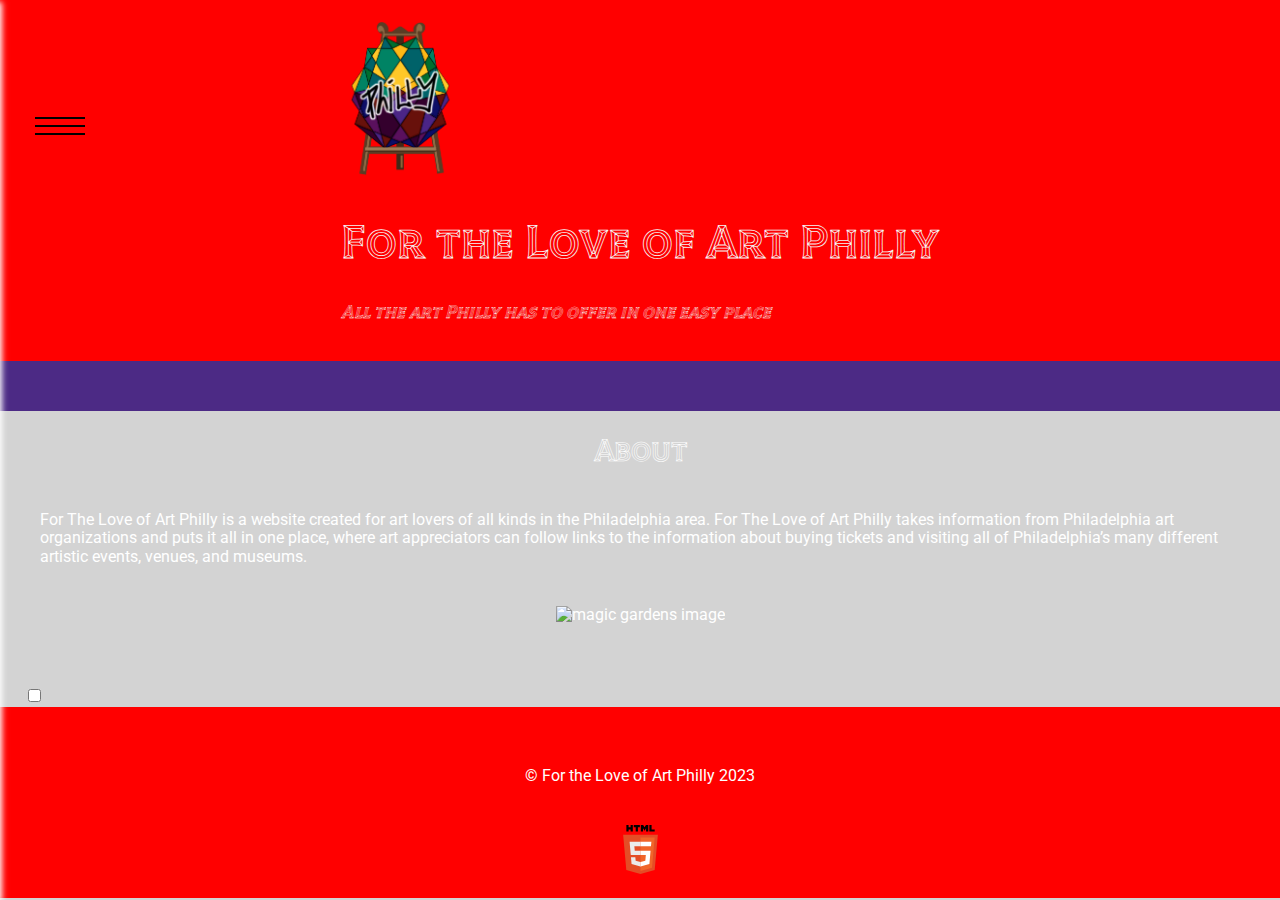
==== commit ad77f994: "attempted java" ====
--- a/index.html
+++ b/index.html
@@ -59,6 +59,12 @@
 
 <div class="homeimage"><img src="img/home-magicgardens.jpg" alt="magic gardens image"></div>
 
+<div class="darkmode">
+    <label class="theme-switch" for="checkbox"></label>
+    <input type="checkbox" id="checkbox">
+    <div class="slider-round"></div>
+</div>
+
  </main>
 
 
--- a/css/styles.css
+++ b/css/styles.css
@@ -364,43 +364,6 @@
 /* =============
     Navigation
 ============= */
-#navigation-homepage {
-  background-color: #4c2a85;
-  -webkit-box-pack: center;
-      -ms-flex-pack: center;
-          justify-content: center;
-  -webkit-box-align: center;
-      -ms-flex-align: center;
-          align-items: center;
-  height: 50px;
-  font-family: "Tilt Prism", cursive;
-  color: white;
-  text-decoration: none;
-  display: none;
-}
-@media (min-width: 1024px) {
-  #navigation-homepage {
-    display: block;
-    width: 100%;
-  }
-}
-@media (min-width: 1024px) {
-  #navigation-homepage ul {
-    display: -webkit-box;
-    display: -ms-flexbox;
-    display: flex;
-    -webkit-box-pack: space-evenly;
-        -ms-flex-pack: space-evenly;
-            justify-content: space-evenly;
-    -webkit-box-align: center;
-        -ms-flex-align: center;
-            align-items: center;
-    width: 100%;
-    padding: 10px;
-    list-style: none;
-  }
-}
-
 /* =============
     Header
 ============= */
@@ -413,76 +376,6 @@
   background-repeat: no-repeat;
 }
 
-header {
-  vertical-align: middle;
-  display: -webkit-box;
-  display: -ms-flexbox;
-  display: flex;
-}
-
-#navigation-homepage {
-  background-color: #4c2a85;
-  -webkit-box-pack: center;
-      -ms-flex-pack: center;
-          justify-content: center;
-  -webkit-box-align: center;
-      -ms-flex-align: center;
-          align-items: center;
-  height: 50px;
-  font-family: "Tilt Prism", cursive;
-  color: white;
-  text-decoration: none;
-  display: none;
-}
-@media (min-width: 1024px) {
-  #navigation-homepage {
-    display: block;
-    width: 100%;
-  }
-}
-@media (min-width: 1024px) {
-  #navigation-homepage ul {
-    display: -webkit-box;
-    display: -ms-flexbox;
-    display: flex;
-    -webkit-box-pack: space-evenly;
-        -ms-flex-pack: space-evenly;
-            justify-content: space-evenly;
-    -webkit-box-align: center;
-        -ms-flex-align: center;
-            align-items: center;
-    width: 100%;
-    padding: 10px;
-    list-style: none;
-  }
-}
-
-#homepage-header {
-  background-color: red;
-  text-align: center;
-}
-#homepage-header #homepage-title {
-  font-size: 48px;
-  font-family: "Tilt Prism", cursive;
-  color: white;
-  text-decoration: none;
-  clear: none;
-}
-#homepage-header #subtitlehomepage {
-  font-family: "Roboto", sans-serif;
-  font-style: italic;
-  color: white;
-}
-
-.homepagelink:link, a.homepagelink:visited {
-  color: white;
-  text-decoration: none;
-}
-
-.homepagelink:hover, a.homepagelink:active {
-  color: lightgray;
-}
-
 footer {
   background-color: red;
   text-align: center;
@@ -521,56 +414,215 @@
   margin: 20px;
 }
 
-#navigation-homepage {
-  background-color: #4c2a85;
-  -webkit-box-pack: center;
-      -ms-flex-pack: center;
-          justify-content: center;
+/* BURGER */
+#menu_toggle {
+  opacity: 0;
+}
+
+#menu_toggle:checked + .menu_button > span {
+  -webkit-transform: rotate(45deg);
+          transform: rotate(45deg);
+}
+
+#menu_toggle:checked + .menu_button > span::before {
+  /* changes where the 2nd line of the menu goes */
+  top: 0;
+  -webkit-transform: rotate(0deg);
+          transform: rotate(0deg);
+}
+
+#menu_toggle:checked + .menu_button > span::after {
+  /* moves the bottom line of burger to weirdly to the left and below */
+  top: 0;
+  -webkit-transform: rotate(90deg);
+          transform: rotate(90deg);
+}
+
+#menu_toggle:checked ~ .menu_box {
+  left: 0 !important;
+}
+
+.menu_button {
+  position: absolute;
+  top: 125px;
+  /* using right: #px positions button on RHS, left: #px would make it LHS */
+  left: 35px;
+  width: 50px;
+  height: 50px;
+  cursor: pointer;
+  z-index: 1;
+}
+
+.menu_button > span,
+.menu_button > span::before,
+.menu_button > span::after {
+  display: block;
+  position: absolute;
+  width: 100%;
+  height: 2px;
+  background-color: #000000;
+  -webkit-transition-duration: 0.25s;
+          transition-duration: 0.25s;
+}
+
+.menu_button > span::before {
+  /* adding content here would add text in middle */
+  content: "";
+  /* moved the top line of the burger to off screen (from top) */
+  top: -8px;
+}
+
+.menu_button > span::after {
+  /* adding text to content would put word below the burger */
+  content: "";
+  /* increasing padding increases the side of the last line of burger menu */
+  /* moving the top position moves the bottom line down further */
+  top: 8px;
+}
+
+.menu_box {
+  /* change dispaly to flex makes the text appear horizontal across the top of the page; background still there */
+  display: block;
+  position: fixed;
+  /* where the top of the white sidebar starts */
+  top: 0;
+  right: 100%;
+  /* left: -100%; where the popup side bar comes from; 100% => flies in from the RHS */
+  /* width of the white background behind the popup sidebar */
+  width: 200px;
+  height: 100%;
+  /* margin = how far away from the side of the page the pop up side bar is */
+  margin: 0;
+  /* padding = how far down from the top of page the text actually starts */
+  padding: 150px 0;
+  list-style: none;
+  background-color: #FEFEFE;
+  -webkit-box-shadow: 2px 2px 6px;
+          box-shadow: 2px 2px 6px;
+  -webkit-transition-duration: 0.25s;
+          transition-duration: 0.25s;
+  -webkit-box-pack: justify;
+      -ms-flex-pack: justify;
+          justify-content: space-between;
+}
+
+.menu_item {
+  display: -webkit-box;
+  display: -ms-flexbox;
+  display: flex;
+  -webkit-box-orient: vertical;
+  -webkit-box-direction: normal;
+      -ms-flex-direction: column;
+          flex-direction: column;
+  /* padding is how far between lines */
+  padding: 12px 24px;
+  color: #333;
+  font-family: "Roboto", sans-serif;
+  font-size: 20px;
+  font-weight: 600;
+  text-decoration: none;
+  -webkit-transition-duration: 0.25s;
+          transition-duration: 0.25s;
+}
+
+.lower_wrapper {
+  background-color: #cc0000;
+  display: -webkit-box;
+  display: -ms-flexbox;
+  display: flex;
+  -webkit-box-pack: right;
+      -ms-flex-pack: right;
+          justify-content: right;
   -webkit-box-align: center;
       -ms-flex-align: center;
           align-items: center;
-  height: 50px;
-  font-family: "Tilt Prism", cursive;
-  color: white;
-  text-decoration: none;
+  height: 20px;
+  font-family: "Roboto", sans-serif;
+}
+
+@media (max-width: 600px) {
+  .navigation {
+    font-size: 14px;
+    padding: 5px;
+  }
+}
+@media (min-width: 601px) and (max-width: 1024px) {
+  .navigation {
+    font-size: 17px;
+    padding: 8px;
+  }
+}
+@media (min-width: 1025px) {
+  .navigation {
+    font-size: 18px;
+    padding: 12px;
+  }
+}
+.two {
+  font-size: 24px;
+}
+
+.header_wrapper {
+  display: block;
+}
+
+.darkmode {
+  -webkit-box-align: center;
+      -ms-flex-align: center;
+          align-items: center;
+  margin-top: 60px;
+}
+
+.theme-switch {
+  display: inline-block;
+  height: 18px;
+  position: relative;
+  width: 24px;
+}
+
+.theme-switch input {
   display: none;
 }
-@media (min-width: 1024px) {
-  #navigation-homepage {
-    display: block;
-    width: 100%;
-  }
-}
-@media (min-width: 1024px) {
-  #navigation-homepage ul {
-    display: -webkit-box;
-    display: -ms-flexbox;
-    display: flex;
-    -webkit-box-pack: space-evenly;
-        -ms-flex-pack: space-evenly;
-            justify-content: space-evenly;
-    -webkit-box-align: center;
-        -ms-flex-align: center;
-            align-items: center;
-    width: 100%;
-    padding: 10px;
-  }
-}
-
-#performingarts-header {
-  background-color: red;
-  text-align: center;
-}
-#performingarts-header #performingarts-title {
-  font-size: 48px;
-  font-family: "Tilt Prism", cursive;
-  color: white;
-  text-decoration: none;
-}
-#performingarts-header #subtitleperformingarts {
-  font-family: "Roboto", sans-serif;
-  font-style: italic;
-  color: white;
+
+.slider {
+  background-color: white;
+  bottom: 0;
+  cursor: pointer;
+  left: 0;
+  position: absolute;
+  right: 0;
+  top: 0;
+  -webkit-transition: 0.99s;
+  transition: 0.99s;
+}
+
+.slider:before {
+  background-color: white;
+  bottom: 4px;
+  content: "";
+  height: 14px;
+  left: 2px;
+  position: absolute;
+  -webkit-transition: 0.99s;
+  transition: 0.99s;
+  width: 14px;
+}
+
+input:checked + .slider {
+  background-color: black;
+}
+
+input:checked + .slider {
+  -webkit-transform: translateX(18px);
+          transform: translateX(18px);
+}
+
+.slider.round {
+  border-radius: 8px;
+}
+
+.slider.round:before {
+  border-radius: 50%;
 }
 
 .performingartslink:link, a.performingartslink:visited {
@@ -645,56 +697,124 @@
   padding: 20px;
 }
 
-#navigation-homepage {
-  background-color: #4c2a85;
-  -webkit-box-pack: center;
-      -ms-flex-pack: center;
-          justify-content: center;
+/* BURGER */
+#menu_toggle {
+  opacity: 0;
+}
+
+#menu_toggle:checked + .menu_button > span {
+  -webkit-transform: rotate(45deg);
+          transform: rotate(45deg);
+}
+
+#menu_toggle:checked + .menu_button > span::before {
+  /* changes where the 2nd line of the menu goes */
+  top: 0;
+  -webkit-transform: rotate(0deg);
+          transform: rotate(0deg);
+}
+
+#menu_toggle:checked + .menu_button > span::after {
+  /* moves the bottom line of burger to weirdly to the left and below */
+  top: 0;
+  -webkit-transform: rotate(90deg);
+          transform: rotate(90deg);
+}
+
+#menu_toggle:checked ~ .menu_box {
+  left: 0 !important;
+}
+
+.menu_button {
+  position: absolute;
+  top: 125px;
+  /* using right: #px positions button on RHS, left: #px would make it LHS */
+  left: 35px;
+  width: 50px;
+  height: 50px;
+  cursor: pointer;
+  z-index: 1;
+}
+
+.menu_button > span,
+.menu_button > span::before,
+.menu_button > span::after {
+  display: block;
+  position: absolute;
+  width: 100%;
+  height: 2px;
+  background-color: #000000;
+  -webkit-transition-duration: 0.25s;
+          transition-duration: 0.25s;
+}
+
+.menu_button > span::before {
+  /* adding content here would add text in middle */
+  content: "";
+  /* moved the top line of the burger to off screen (from top) */
+  top: -8px;
+}
+
+.menu_button > span::after {
+  /* adding text to content would put word below the burger */
+  content: "";
+  /* increasing padding increases the side of the last line of burger menu */
+  /* moving the top position moves the bottom line down further */
+  top: 8px;
+}
+
+.menu_box {
+  /* change dispaly to flex makes the text appear horizontal across the top of the page; background still there */
+  display: block;
+  position: fixed;
+  /* where the top of the white sidebar starts */
+  top: 0;
+  right: 100%;
+  /* left: -100%; where the popup side bar comes from; 100% => flies in from the RHS */
+  /* width of the white background behind the popup sidebar */
+  width: 200px;
+  height: 100%;
+  /* margin = how far away from the side of the page the pop up side bar is */
+  margin: 0;
+  /* padding = how far down from the top of page the text actually starts */
+  padding: 150px 0;
+  list-style: none;
+  background-color: #FEFEFE;
+  -webkit-box-shadow: 2px 2px 6px;
+          box-shadow: 2px 2px 6px;
+  -webkit-transition-duration: 0.25s;
+          transition-duration: 0.25s;
+  -webkit-box-pack: justify;
+      -ms-flex-pack: justify;
+          justify-content: space-between;
+}
+
+.menu_item {
+  display: block;
+  /* padding is how far between lines */
+  padding: 12px 24px;
+  color: #333;
+  font-family: "Roboto", sans-serif;
+  font-size: 20px;
+  font-weight: 600;
+  text-decoration: none;
+  -webkit-transition-duration: 0.25s;
+          transition-duration: 0.25s;
+}
+
+.lower_wrapper {
+  background-color: #cc0000;
+  display: -webkit-box;
+  display: -ms-flexbox;
+  display: flex;
+  -webkit-box-pack: right;
+      -ms-flex-pack: right;
+          justify-content: right;
   -webkit-box-align: center;
       -ms-flex-align: center;
           align-items: center;
-  height: 50px;
-  font-family: "Tilt Prism", cursive;
-  color: white;
-  text-decoration: none;
-  display: none;
-}
-@media (min-width: 1024px) {
-  #navigation-homepage {
-    display: block;
-    width: 100%;
-  }
-}
-@media (min-width: 1024px) {
-  #navigation-homepage ul {
-    display: -webkit-box;
-    display: -ms-flexbox;
-    display: flex;
-    -webkit-box-pack: space-evenly;
-        -ms-flex-pack: space-evenly;
-            justify-content: space-evenly;
-    -webkit-box-align: center;
-        -ms-flex-align: center;
-            align-items: center;
-    width: 100%;
-    padding: 10px;
-  }
-}
-
-#visual-artsheader {
-  background-color: red;
-  text-align: center;
-}
-#visual-artsheader #titlevisualarts {
-  font-size: 48px;
-  font-family: "Tilt Prism", cursive;
-  color: white;
-  text-decoration: none;
-}
-#visual-artsheader #subtitlevisualarts {
+  height: 20px;
   font-family: "Roboto", sans-serif;
-  font-style: italic;
-  color: white;
 }
 
 .visualartslink:link, a.visualartslink:visited {
@@ -767,6 +887,126 @@
   background-color: red;
   text-align: center;
   padding: 20px;
+}
+
+/* BURGER */
+#menu_toggle {
+  opacity: 0;
+}
+
+#menu_toggle:checked + .menu_button > span {
+  -webkit-transform: rotate(45deg);
+          transform: rotate(45deg);
+}
+
+#menu_toggle:checked + .menu_button > span::before {
+  /* changes where the 2nd line of the menu goes */
+  top: 0;
+  -webkit-transform: rotate(0deg);
+          transform: rotate(0deg);
+}
+
+#menu_toggle:checked + .menu_button > span::after {
+  /* moves the bottom line of burger to weirdly to the left and below */
+  top: 0;
+  -webkit-transform: rotate(90deg);
+          transform: rotate(90deg);
+}
+
+#menu_toggle:checked ~ .menu_box {
+  left: 0 !important;
+}
+
+.menu_button {
+  position: absolute;
+  top: 125px;
+  /* using right: #px positions button on RHS, left: #px would make it LHS */
+  left: 35px;
+  width: 50px;
+  height: 50px;
+  cursor: pointer;
+  z-index: 1;
+}
+
+.menu_button > span,
+.menu_button > span::before,
+.menu_button > span::after {
+  display: block;
+  position: absolute;
+  width: 100%;
+  height: 2px;
+  background-color: #000000;
+  -webkit-transition-duration: 0.25s;
+          transition-duration: 0.25s;
+}
+
+.menu_button > span::before {
+  /* adding content here would add text in middle */
+  content: "";
+  /* moved the top line of the burger to off screen (from top) */
+  top: -8px;
+}
+
+.menu_button > span::after {
+  /* adding text to content would put word below the burger */
+  content: "";
+  /* increasing padding increases the side of the last line of burger menu */
+  /* moving the top position moves the bottom line down further */
+  top: 8px;
+}
+
+.menu_box {
+  /* change dispaly to flex makes the text appear horizontal across the top of the page; background still there */
+  display: block;
+  position: fixed;
+  /* where the top of the white sidebar starts */
+  top: 0;
+  right: 100%;
+  /* left: -100%; where the popup side bar comes from; 100% => flies in from the RHS */
+  /* width of the white background behind the popup sidebar */
+  width: 200px;
+  height: 100%;
+  /* margin = how far away from the side of the page the pop up side bar is */
+  margin: 0;
+  /* padding = how far down from the top of page the text actually starts */
+  padding: 150px 0;
+  list-style: none;
+  background-color: #FEFEFE;
+  -webkit-box-shadow: 2px 2px 6px;
+          box-shadow: 2px 2px 6px;
+  -webkit-transition-duration: 0.25s;
+          transition-duration: 0.25s;
+  -webkit-box-pack: justify;
+      -ms-flex-pack: justify;
+          justify-content: space-between;
+}
+
+.menu_item {
+  display: block;
+  /* padding is how far between lines */
+  padding: 12px 24px;
+  color: #333;
+  font-family: "Roboto", sans-serif;
+  font-size: 20px;
+  font-weight: 600;
+  text-decoration: none;
+  -webkit-transition-duration: 0.25s;
+          transition-duration: 0.25s;
+}
+
+.lower_wrapper {
+  background-color: #cc0000;
+  display: -webkit-box;
+  display: -ms-flexbox;
+  display: flex;
+  -webkit-box-pack: right;
+      -ms-flex-pack: right;
+          justify-content: right;
+  -webkit-box-align: center;
+      -ms-flex-align: center;
+          align-items: center;
+  height: 20px;
+  font-family: "Roboto", sans-serif;
 }
 
 /* Global styles */
@@ -1226,33 +1466,6 @@
   right: 20px; /* Adjust the right position */
 }
 
-/* Navbar styles */
-.navbar {
-  background-color: #492d79;
-  display: -webkit-box;
-  display: -ms-flexbox;
-  display: flex;
-  -webkit-box-pack: center;
-      -ms-flex-pack: center;
-          justify-content: center;
-  -webkit-box-align: center;
-      -ms-flex-align: center;
-          align-items: center;
-  height: 50px;
-  font-family: "Tilt Prism", sans-serif; /* Tilt Prism font for navbar */
-}
-
-.navbar a {
-  margin: 0 20px;
-  color: white;
-  text-decoration: none;
-}
-
-/* Mobile navigation styles */
-.mobile-navbar {
-  display: none; /* Initially hide mobile navbar */
-}
-
 /* Show mobile navbar and hide burger icon in mobile view */
 @media (max-width: 768px) {
   .navbar {
@@ -1274,21 +1487,6 @@
     background-color: #492d79;
   }
 }
-.mobile-menu a {
-  color: white;
-  text-decoration: none;
-  padding: 10px 20px;
-  text-align: center;
-  width: 100%;
-  -webkit-transition: background-color 0.3s;
-  transition: background-color 0.3s;
-}
-
-/* Hover effect for mobile menu links */
-.mobile-menu a:hover {
-  background-color: #4c2a85;
-}
-
 /* Page content styles */
 .theaters-container {
   display: -ms-grid;
@@ -1308,27 +1506,6 @@
   bottom: 0;
   width: 100%;
   font-family: "Tilt Prism", sans-serif; /* Tilt Prism font for footer */
-}
-
-/* Burger icon styles */
-.burger-icon {
-  cursor: pointer;
-  display: -webkit-box;
-  display: -ms-flexbox;
-  display: flex; /* Display burger icon in desktop view */
-  -webkit-box-orient: vertical;
-  -webkit-box-direction: normal;
-      -ms-flex-direction: column;
-          flex-direction: column;
-  -webkit-box-pack: justify;
-      -ms-flex-pack: justify;
-          justify-content: space-between;
-  width: 30px;
-  height: 20px;
-  background-color: transparent;
-  border: none;
-  padding: 0;
-  margin: 0;
 }
 
 .bar {
@@ -1638,10 +1815,6 @@
 }
 
 .white-text {
-  color: white;
-}
-
-h2 {
   color: white;
 }
 
@@ -1842,12 +2015,20 @@
 
 a {
   text-decoration: none;
-  color: inherit;
+  color: white;
+}
+
+h3 {
+  text-align: left;
 }
 
 body {
   color: white;
   font-family: "Roboto", sans-serif;
+}
+
+#color {
+  color: white;
 }
 
 .page-wrapper2 {
@@ -2033,90 +2214,4 @@
     width: 100%;
     padding: 10px;
   }
-}
-/* BURGER */
-#menu_toggle {
-  opacity: 0;
-}
-#menu_toggle:checked + .menu_button > span {
-  transform: rotate(45deg);
-}
-#menu_toggle:checked + .menu_button > span::before {
-  /* changes where the 2nd line of the menu goes */
-  top: 0;
-  transform: rotate(0deg);
-}
-#menu_toggle:checked + .menu_button > span::after {
-  /* moves the bottom line of burger to weirdly to the left and below */
-  top: 0;
-  transform: rotate(90deg);
-}
-#menu_toggle:checked ~ .menu_box {
-  left: 0 !important;
-}
-.menu_button {
-  position: absolute;
-  top: 125px;
-  /* using right: #px positions button on RHS, left: #px would make it LHS */
-  left: 35px; 
-  width: 50px;
-  height: 50px;
-  cursor: pointer;
-  z-index: 1;
-}
-.menu_button > span,
-/* adding span::before when span::after was filled did nothing */
-.menu_button > span::before,
-.menu_button > span::after {
-  display: block;
-  position: absolute;
-  width: 100%;
-  height: 2px;
-  background-color: #000000;
-  transition-duration: 0.25s; 
-}
-.menu_button > span::before {
-  /* adding content here would add text in middle */
-  content: ''; 
-  /* moved the top line of the burger to off screen (from top) */
-  top: -8px; 
-}
-.menu_button > span::after {
-  /* adding text to content would put word below the burger */
-  content: '';
-  /* increasing padding increases the side of the last line of burger menu */
-  /* moving the top position moves the bottom line down further */
-  top: 8px;
-}
-.menu_box {
-  /* change dispaly to flex makes the text appear horizontal across the top of the page; background still there */
-  display: block;
-  position: fixed;
-  /* where the top of the white sidebar starts */
-  top: 0; 
-  right: 100%;
-  /* left: -100%; where the popup side bar comes from; 100% => flies in from the RHS */
-  /* width of the white background behind the popup sidebar */
-  width: 200px; 
-  height: 100%;
-  /* margin = how far away from the side of the page the pop up side bar is */
-  margin: 0;
-  /* padding = how far down from the top of page the text actually starts */
-  padding: 150px 0;
-  list-style: none;
-  background-color: #FEFEFE;
-  box-shadow: 2px 2px 6px ;
-  transition-duration: 0.25s;
-  justify-content: space-between;
-}
-.menu_item {
-  display: block;
-  /* padding is how far between lines */
-  padding: 12px 24px;
-  color: #333;
-  font-family: 'Roboto', sans-serif;
-  font-size: 20px;
-  font-weight: 600;
-  text-decoration: none;
-  transition-duration: 0.25s;
-}
+}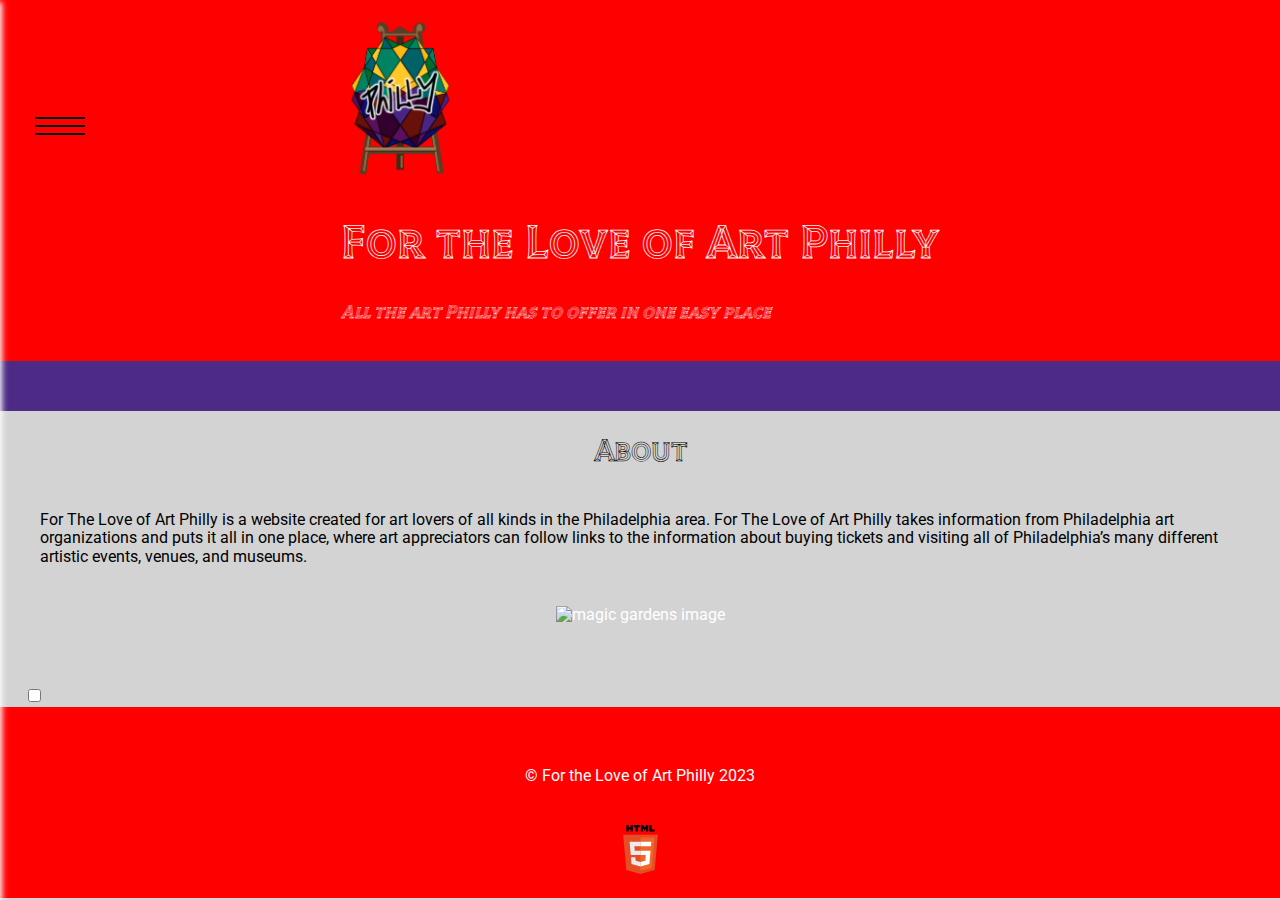
==== commit 362c7eaa: "color changes" ====
--- a/index.html
+++ b/index.html
@@ -13,8 +13,6 @@
     <title>For The Love Of Art Philly</title>
 </head>
 <body>
-    <body>
-        <main>
             <div class="background-color">
                 <header class="grid-header">
                     <div class="header_wrapper">
@@ -45,15 +43,15 @@
                                 <li><a href="theaters.html" class="menu_item">Theaters</a></li>
                                 <li><a href="visualarts.html" class="menu_item">Visual Arts</a></li>
                             </ul>
-    
+
                     </section>
                 </section>
-    
+            </div>
  <main id="homepage">
-<h1 id="page-title">
+<h1 id="page-title" style="color: black;">
     About
 </h1>
-<p>
+<p style="color: black;">
     For The Love of Art Philly is a website created for art lovers of all kinds in the Philadelphia area. For The Love of Art Philly takes information from Philadelphia art organizations and puts it all in one place, where art appreciators can follow links to the information about buying tickets and visiting all of Philadelphia’s many different artistic events, venues, and museums.  
 </p>
 
--- a/css/styles.css
+++ b/css/styles.css
@@ -367,53 +367,6 @@
 /* =============
     Header
 ============= */
-/* =============
-    Footer
-============= */
-body {
-  background-image: url("img/philly-night.jpg");
-  background-size: cover;
-  background-repeat: no-repeat;
-}
-
-footer {
-  background-color: red;
-  text-align: center;
-  padding: 20px;
-}
-
-.homeimage-grid {
-  display: -ms-grid;
-  display: grid;
-  -ms-grid-columns: 1fr 10px 1fr 10px 1fr;
-  grid-template-columns: repeat(3, 1fr);
-  grid-gap: 10px;
-  max-width: 800px;
-  margin: 0 auto;
-}
-
-.homeimage {
-  display: -webkit-box;
-  display: -ms-flexbox;
-  display: flex;
-  -webkit-box-pack: center;
-      -ms-flex-pack: center;
-          justify-content: center;
-  -webkit-box-align: center;
-      -ms-flex-align: center;
-          align-items: center;
-}
-
-.homeimage img {
-  max-width: 100%;
-  height: auto;
-}
-
-p {
-  padding: 20px;
-  margin: 20px;
-}
-
 /* BURGER */
 #menu_toggle {
   opacity: 0;
@@ -507,13 +460,7 @@
 }
 
 .menu_item {
-  display: -webkit-box;
-  display: -ms-flexbox;
-  display: flex;
-  -webkit-box-orient: vertical;
-  -webkit-box-direction: normal;
-      -ms-flex-direction: column;
-          flex-direction: column;
+  display: block;
   /* padding is how far between lines */
   padding: 12px 24px;
   color: #333;
@@ -540,161 +487,51 @@
   font-family: "Roboto", sans-serif;
 }
 
-@media (max-width: 600px) {
-  .navigation {
-    font-size: 14px;
-    padding: 5px;
-  }
-}
-@media (min-width: 601px) and (max-width: 1024px) {
-  .navigation {
-    font-size: 17px;
-    padding: 8px;
-  }
-}
-@media (min-width: 1025px) {
-  .navigation {
-    font-size: 18px;
-    padding: 12px;
-  }
-}
-.two {
-  font-size: 24px;
-}
-
-.header_wrapper {
-  display: block;
-}
-
-.darkmode {
-  -webkit-box-align: center;
-      -ms-flex-align: center;
-          align-items: center;
-  margin-top: 60px;
-}
-
-.theme-switch {
-  display: inline-block;
-  height: 18px;
-  position: relative;
-  width: 24px;
-}
-
-.theme-switch input {
-  display: none;
-}
-
-.slider {
-  background-color: white;
-  bottom: 0;
-  cursor: pointer;
-  left: 0;
-  position: absolute;
-  right: 0;
-  top: 0;
-  -webkit-transition: 0.99s;
-  transition: 0.99s;
-}
-
-.slider:before {
-  background-color: white;
-  bottom: 4px;
-  content: "";
-  height: 14px;
-  left: 2px;
-  position: absolute;
-  -webkit-transition: 0.99s;
-  transition: 0.99s;
-  width: 14px;
-}
-
-input:checked + .slider {
-  background-color: black;
-}
-
-input:checked + .slider {
-  -webkit-transform: translateX(18px);
-          transform: translateX(18px);
-}
-
-.slider.round {
-  border-radius: 8px;
-}
-
-.slider.round:before {
-  border-radius: 50%;
-}
-
-.performingartslink:link, a.performingartslink:visited {
-  color: white;
-  text-decoration: none;
-}
-
-.performingartslink:hover, a.performingartslink:active {
-  color: lightgray;
-}
-
-.performingarts-box {
-  display: -webkit-box;
-  display: -ms-flexbox;
-  display: flex;
-  -webkit-box-orient: vertical;
-  -webkit-box-direction: normal;
-      -ms-flex-direction: column;
-          flex-direction: column;
-  -webkit-box-align: center;
-      -ms-flex-align: center;
-          align-items: center;
-  background-color: #006269;
-  margin: 20px;
-  padding: 20px;
-  text-align: center;
-}
-
-.performingarts-box img {
-  max-width: 100%;
-  height: auto;
-}
-
-.performingarts-box h3 {
-  font-family: "Tilt Prism", cursive;
-  color: black;
-  text-decoration: none;
-  font-size: 28px;
-}
-
-h4 {
-  font-family: "Tilt Prism", cursive;
-  color: black;
-  text-decoration: none;
-  font-size: 24px;
-  text-align: center;
-}
-
-h5 {
-  font-family: "Tilt Prism", cursive;
-  color: black;
-  text-decoration: none;
-  font-size: 22px;
-  text-align: center;
-}
-
-.buttonpa {
-  display: inline-block;
-  padding: 10px 20px;
-  background-color: #00888C;
-  color: black;
-  text-decoration: none;
-  border: none;
-  border-radius: 5px;
-  -webkit-transition: background-color 0.5s;
-  transition: background-color 0.5s;
+/* =============
+    Footer
+============= */
+body {
+  background-image: url("img/philly-night.jpg");
+  background-size: cover;
+  background-repeat: no-repeat;
 }
 
 footer {
   background-color: red;
   text-align: center;
   padding: 20px;
+}
+
+.homeimage-grid {
+  display: -ms-grid;
+  display: grid;
+  -ms-grid-columns: 1fr 10px 1fr 10px 1fr;
+  grid-template-columns: repeat(3, 1fr);
+  grid-gap: 10px;
+  max-width: 800px;
+  margin: 0 auto;
+}
+
+.homeimage {
+  display: -webkit-box;
+  display: -ms-flexbox;
+  display: flex;
+  -webkit-box-pack: center;
+      -ms-flex-pack: center;
+          justify-content: center;
+  -webkit-box-align: center;
+      -ms-flex-align: center;
+          align-items: center;
+}
+
+.homeimage img {
+  max-width: 100%;
+  height: auto;
+}
+
+p {
+  padding: 20px;
+  margin: 20px;
 }
 
 /* BURGER */
@@ -790,7 +627,13 @@
 }
 
 .menu_item {
-  display: block;
+  display: -webkit-box;
+  display: -ms-flexbox;
+  display: flex;
+  -webkit-box-orient: vertical;
+  -webkit-box-direction: normal;
+      -ms-flex-direction: column;
+          flex-direction: column;
   /* padding is how far between lines */
   padding: 12px 24px;
   color: #333;
@@ -817,16 +660,101 @@
   font-family: "Roboto", sans-serif;
 }
 
-.visualartslink:link, a.visualartslink:visited {
-  color: white;
-  text-decoration: none;
-}
-
-.visualartslink:hover, a.visualartslink:active {
+@media (max-width: 600px) {
+  .navigation {
+    font-size: 14px;
+    padding: 5px;
+  }
+}
+@media (min-width: 601px) and (max-width: 1024px) {
+  .navigation {
+    font-size: 17px;
+    padding: 8px;
+  }
+}
+@media (min-width: 1025px) {
+  .navigation {
+    font-size: 18px;
+    padding: 12px;
+  }
+}
+.two {
+  font-size: 24px;
+}
+
+.header_wrapper {
+  display: block;
+}
+
+.darkmode {
+  -webkit-box-align: center;
+      -ms-flex-align: center;
+          align-items: center;
+  margin-top: 60px;
+}
+
+.theme-switch {
+  display: inline-block;
+  height: 18px;
+  position: relative;
+  width: 24px;
+}
+
+.theme-switch input {
+  display: none;
+}
+
+.slider {
+  background-color: white;
+  bottom: 0;
+  cursor: pointer;
+  left: 0;
+  position: absolute;
+  right: 0;
+  top: 0;
+  -webkit-transition: 0.99s;
+  transition: 0.99s;
+}
+
+.slider:before {
+  background-color: white;
+  bottom: 4px;
+  content: "";
+  height: 14px;
+  left: 2px;
+  position: absolute;
+  -webkit-transition: 0.99s;
+  transition: 0.99s;
+  width: 14px;
+}
+
+input:checked + .slider {
+  background-color: black;
+}
+
+input:checked + .slider {
+  -webkit-transform: translateX(18px);
+          transform: translateX(18px);
+}
+
+.slider.round {
+  border-radius: 8px;
+}
+
+.slider.round:before {
+  border-radius: 50%;
+}
+
+.performingartslink:link, a.performingartslink:visited {
+  color: white;
+  text-decoration: none;
+}
+
+.performingartslink:hover, a.performingartslink:active {
   color: lightgray;
 }
 
-.visualarts-box {
+.performingarts-box {
   display: -webkit-box;
   display: -ms-flexbox;
   display: flex;
@@ -837,50 +765,50 @@
   -webkit-box-align: center;
       -ms-flex-align: center;
           align-items: center;
-  background-color: #008264;
+  background-color: #006269;
   margin: 20px;
   padding: 20px;
   text-align: center;
 }
 
-.visualarts-box img {
+.performingarts-box img {
   max-width: 100%;
   height: auto;
 }
 
-.visualarts-box h3 {
+.performingarts-box h3 {
   font-family: "Tilt Prism", cursive;
   color: black;
   text-decoration: none;
+  font-size: 28px;
+}
+
+h4 {
+  font-family: "Tilt Prism", cursive;
+  color: black;
+  text-decoration: none;
   font-size: 24px;
-}
-
-.buttonva {
+  text-align: center;
+}
+
+h5 {
+  font-family: "Tilt Prism", cursive;
+  color: black;
+  text-decoration: none;
+  font-size: 22px;
+  text-align: center;
+}
+
+.buttonpa {
   display: inline-block;
   padding: 10px 20px;
-  background-color: #009B77;
+  background-color: #00888C;
   color: black;
   text-decoration: none;
   border: none;
   border-radius: 5px;
   -webkit-transition: background-color 0.5s;
   transition: background-color 0.5s;
-}
-
-#picturephillyarts {
-  border-radius: 25px;
-}
-
-#page-title {
-  text-align: center;
-}
-
-.page-title {
-  text-align: center;
-  font-family: "Tilt Prism", cursive;
-  color: black;
-  text-decoration: none;
-  font-size: 24px;
 }
 
 footer {
@@ -1009,6 +937,198 @@
   font-family: "Roboto", sans-serif;
 }
 
+.visualartslink:link, a.visualartslink:visited {
+  color: white;
+  text-decoration: none;
+}
+
+.visualartslink:hover, a.visualartslink:active {
+  color: lightgray;
+}
+
+.visualarts-box {
+  display: -webkit-box;
+  display: -ms-flexbox;
+  display: flex;
+  -webkit-box-orient: vertical;
+  -webkit-box-direction: normal;
+      -ms-flex-direction: column;
+          flex-direction: column;
+  -webkit-box-align: center;
+      -ms-flex-align: center;
+          align-items: center;
+  background-color: #008264;
+  margin: 20px;
+  padding: 20px;
+  text-align: center;
+}
+
+.visualarts-box img {
+  max-width: 100%;
+  height: auto;
+}
+
+.visualarts-box h3 {
+  font-family: "Tilt Prism", cursive;
+  color: black;
+  text-decoration: none;
+  font-size: 24px;
+}
+
+.buttonva {
+  display: inline-block;
+  padding: 10px 20px;
+  background-color: #009B77;
+  color: black;
+  text-decoration: none;
+  border: none;
+  border-radius: 5px;
+  -webkit-transition: background-color 0.5s;
+  transition: background-color 0.5s;
+}
+
+#picturephillyarts {
+  border-radius: 25px;
+}
+
+#page-title {
+  text-align: center;
+}
+
+.page-title {
+  text-align: center;
+  font-family: "Tilt Prism", cursive;
+  color: black;
+  text-decoration: none;
+  font-size: 24px;
+}
+
+footer {
+  background-color: red;
+  text-align: center;
+  padding: 20px;
+}
+
+/* BURGER */
+#menu_toggle {
+  opacity: 0;
+}
+
+#menu_toggle:checked + .menu_button > span {
+  -webkit-transform: rotate(45deg);
+          transform: rotate(45deg);
+}
+
+#menu_toggle:checked + .menu_button > span::before {
+  /* changes where the 2nd line of the menu goes */
+  top: 0;
+  -webkit-transform: rotate(0deg);
+          transform: rotate(0deg);
+}
+
+#menu_toggle:checked + .menu_button > span::after {
+  /* moves the bottom line of burger to weirdly to the left and below */
+  top: 0;
+  -webkit-transform: rotate(90deg);
+          transform: rotate(90deg);
+}
+
+#menu_toggle:checked ~ .menu_box {
+  left: 0 !important;
+}
+
+.menu_button {
+  position: absolute;
+  top: 125px;
+  /* using right: #px positions button on RHS, left: #px would make it LHS */
+  left: 35px;
+  width: 50px;
+  height: 50px;
+  cursor: pointer;
+  z-index: 1;
+}
+
+.menu_button > span,
+.menu_button > span::before,
+.menu_button > span::after {
+  display: block;
+  position: absolute;
+  width: 100%;
+  height: 2px;
+  background-color: #000000;
+  -webkit-transition-duration: 0.25s;
+          transition-duration: 0.25s;
+}
+
+.menu_button > span::before {
+  /* adding content here would add text in middle */
+  content: "";
+  /* moved the top line of the burger to off screen (from top) */
+  top: -8px;
+}
+
+.menu_button > span::after {
+  /* adding text to content would put word below the burger */
+  content: "";
+  /* increasing padding increases the side of the last line of burger menu */
+  /* moving the top position moves the bottom line down further */
+  top: 8px;
+}
+
+.menu_box {
+  /* change dispaly to flex makes the text appear horizontal across the top of the page; background still there */
+  display: block;
+  position: fixed;
+  /* where the top of the white sidebar starts */
+  top: 0;
+  right: 100%;
+  /* left: -100%; where the popup side bar comes from; 100% => flies in from the RHS */
+  /* width of the white background behind the popup sidebar */
+  width: 200px;
+  height: 100%;
+  /* margin = how far away from the side of the page the pop up side bar is */
+  margin: 0;
+  /* padding = how far down from the top of page the text actually starts */
+  padding: 150px 0;
+  list-style: none;
+  background-color: #FEFEFE;
+  -webkit-box-shadow: 2px 2px 6px;
+          box-shadow: 2px 2px 6px;
+  -webkit-transition-duration: 0.25s;
+          transition-duration: 0.25s;
+  -webkit-box-pack: justify;
+      -ms-flex-pack: justify;
+          justify-content: space-between;
+}
+
+.menu_item {
+  display: block;
+  /* padding is how far between lines */
+  padding: 12px 24px;
+  color: #333;
+  font-family: "Roboto", sans-serif;
+  font-size: 20px;
+  font-weight: 600;
+  text-decoration: none;
+  -webkit-transition-duration: 0.25s;
+          transition-duration: 0.25s;
+}
+
+.lower_wrapper {
+  background-color: #cc0000;
+  display: -webkit-box;
+  display: -ms-flexbox;
+  display: flex;
+  -webkit-box-pack: right;
+      -ms-flex-pack: right;
+          justify-content: right;
+  -webkit-box-align: center;
+      -ms-flex-align: center;
+          align-items: center;
+  height: 20px;
+  font-family: "Roboto", sans-serif;
+}
+
 /* Global styles */
 body {
   font-family: "Roboto", sans-serif; /* Updated font to Roboto */
@@ -1019,7 +1139,7 @@
 
 /* Apply the background color to both header and navbar */
 header {
-  background-color: #e53b2f;
+  background-color: red;
   padding: 10px 0;
   display: -webkit-box;
   display: -ms-flexbox;
@@ -1754,43 +1874,6 @@
           box-sizing: border-box;
 }
 
-#navigation-homepage {
-  background-color: #4c2a85;
-  -webkit-box-pack: center;
-      -ms-flex-pack: center;
-          justify-content: center;
-  -webkit-box-align: center;
-      -ms-flex-align: center;
-          align-items: center;
-  height: 50px;
-  font-family: "Tilt Prism", cursive;
-  color: white;
-  text-decoration: none;
-  display: none;
-}
-@media (min-width: 1024px) {
-  #navigation-homepage {
-    display: block;
-    width: 100%;
-  }
-}
-@media (min-width: 1024px) {
-  #navigation-homepage ul {
-    display: -webkit-box;
-    display: -ms-flexbox;
-    display: flex;
-    -webkit-box-pack: space-evenly;
-        -ms-flex-pack: space-evenly;
-            justify-content: space-evenly;
-    -webkit-box-align: center;
-        -ms-flex-align: center;
-            align-items: center;
-    width: 100%;
-    padding: 10px;
-    list-style: none;
-  }
-}
-
 .grid-container {
   display: -ms-grid;
   display: grid;
